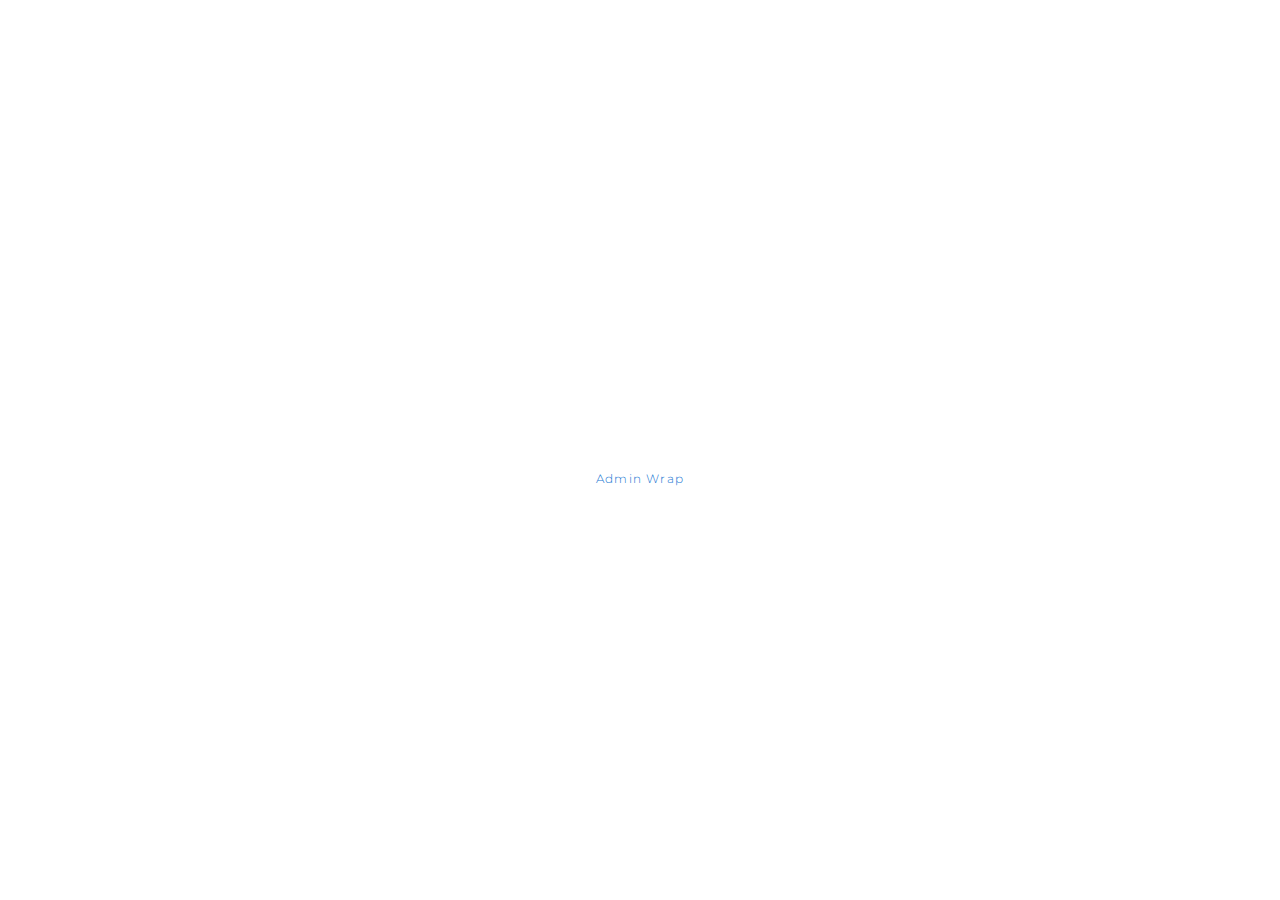
==== 4.Source code front_end/html/pages-profile.html @ 2f3080de "'pushcode'" ====
<!DOCTYPE html>
<html lang="en">

<head>
    <meta charset="utf-8">
    <meta http-equiv="X-UA-Compatible" content="IE=edge">
    
    <meta name="viewport" content="width=device-width, initial-scale=1">
    <meta name="keywords"
        content="wrappixel, admin dashboard, html css dashboard, web dashboard, bootstrap 5 admin, bootstrap 5, css3 dashboard, bootstrap 5 dashboard, AdminWrap lite admin bootstrap 5 dashboard, frontend, responsive bootstrap 5 admin template, AdminWrap lite design, AdminWrap lite dashboard bootstrap 5 dashboard template">
    <meta name="description"
        content="AdminWrap Lite is powerful and clean admin dashboard template, inpired from Bootstrap Framework">
    <meta name="robots" content="noindex,nofollow">
    <title>Quản lý bán hàng Châu Tiến</title>
    <link rel="canonical" href="https://www.wrappixel.com/templates/adminwrap-lite/" />
   
    <link rel="shortcut icon" type="image/x-icon" href="./logo-main.ico" />
    
    <link href="./assets/node_modules/bootstrap/css/bootstrap.min.css" rel="stylesheet">
    
    <link href="./css/style.css" rel="stylesheet">
    
    <link href="./css/colors/default.css" id="theme" rel="stylesheet">
    
</head>

<body class="fix-header card-no-border fix-sidebar">
    
    <div class="preloader">
        <div class="loader">
            <div class="loader__figure"></div>
            <p class="loader__label">Admin Wrap</p>
        </div>
    </div>
    
    <div id="main-wrapper">
       
        <header class="topbar">
            <nav class="navbar top-navbar navbar-expand-md navbar-light">
                
                <div class="navbar-header">
                    <a class="navbar-brand" href="index.html">
                        
                            <img src="./assets/images/logo-main.png" alt="homepage" class="dark-logo" />
                          
                            <img src="./assets/images/logo-light-icon.png" alt="homepage" class="light-logo" />
                        </b>
                      
                        <span>
                            
                            <img src="./assets/images/logo-text.png" alt="homepage" class="dark-logo" />
                            
                            <img src="./assets/images/logo-light-text.png" class="light-logo" alt="homepage" /></span>
                    </a>
                </div>
              
                <div class="navbar-collapse">
                    
                    <ul class="navbar-nav me-auto">
                        <li class="nav-item"> <a class="nav-link nav-toggler hidden-md-up waves-effect waves-dark"
                                href="javascript:void(0)"><i class="fa fa-bars"></i></a> </li>
                     
                        
                    </ul>
                    
                    <ul class="navbar-nav my-lg-0">
                      
                        <li class="nav-item dropdown u-pro">
                            <a class="nav-link dropdown-toggle waves-effect waves-dark profile-pic" href=""
                                data-bs-toggle="dropdown" aria-haspopup="true" aria-expanded="false"><img
                                    src="./assets/images/users/1.jpg" alt="user" class="" /> <span
                                    class="hidden-md-down">Bách hóa Châu Tiến &nbsp;</span> </a>
                            <ul class="dropdown-menu" aria-labelledby="navbarDropdown"></ul>
                        </li>
                    </ul>
                </div>
            </nav>
        </header>
       
        <aside class="left-sidebar">
            
            <div class="scroll-sidebar">
             
                <nav class="sidebar-nav">
                    <ul id="sidebarnav">
                        <li> <a class="waves-effect waves-dark" href="index.html" aria-expanded="false"><i
                                    class="fa fa-smile-o"></i><span class="hide-menu">TRANG CHỦ</span></a>
                        </li>
                        <li> <a class="waves-effect waves-dark" href="pages-profile.html" aria-expanded="false"><i
                                    class="fa fa-user-circle-o"></i><span class="hide-menu">BÁN HÀNG</span></a>
                        </li>
                        <li> <a class="waves-effect waves-dark" href="table-basic.html" aria-expanded="false"><i
                                    class="fa fa-table"></i><span class="hide-menu">THỐNG KÊ</span></a>
                        </li>
                        <li> <a class="waves-effect waves-dark" href="icon-fontawesome.html" aria-expanded="false"><i
                                    class="fa fa-tachometer"></i><span class="hide-menu">NHẬP HÀNG</span></a>
                        </li>
                        
                    </ul>
                    
               
            </div>
           
        </aside>
        
        <div class="page-wrapper">
           
            <div class="container-fluid">
               
                <div class="row page-titles">
                    <div class="col-md-5 align-self-center">
                        <h3 class="text-themecolor">BÁN HÀNG</h3>
                        
                    </div>
                    
            
              
                <table class="table">
                    <thead>
                      <tr>
                    
                        <td class="header-label">MÃ SẢN PHẨM</th>
                        <td class="header-label">TÊN SẢN PHẨM</th>
                        <td class="header-label">SỐ LƯỢNG</th>
                        <td class="header-label">GIÁ TIỀN </th>
                        
                      </tr>
                      <tr>
                      
                        <td><input type="string" required ></td>
                        <td><input type="string"></td>
                        <td><input type="string"></td>
                        <td><input type="string"></td>
  
                      </tr>
                      <tr>
                        <td><input type="string"></td>
                        <td><input type="string"></td>
                        <td><input type="string"></td>
                        <td><input type="string"></td>
                      <tr>
                      
                        <tr>
                            <td><input type="string"></td>
                            <td><input type="string"></td>
                            <td><input type="string"></td>
                            <td><input type="string"></td>
                          <tr>
                      </tr>
                      <tr>
                        <td><input type="string"></td>
                        <td><input type="string"></td>
                        <td><input type="string"></td>
                        <td><input type="string"></td>
                      <tr>
                      <tr>
                        <tr>
                            <td colspan="3">TỔNG TIỀN</td>
 
                            <td><input type="text"></td>
                          </tr>
                   
                  </table>
                  <div class="card-body">
                    <form class="form-horizontal form-material mx-2">
                        <div class="form-group">
                            <label class="col-md-12">TÊN KHÁCH HÀNG</label>
                            <div class="col-md-12">
                                <input type="text" placeholder="Nguyễn Văn A" required
                                    class="form-control form-control-line">
                            </div>
                        </div>
                        <div class="form-group">
                            <label for="example-email" class="col-md-12">SỐ ĐIỆN THOẠI</label>
                            <div class="col-md-12">
                                <input type="text" placeholder="0123456789" required
                                    class="form-control form-control-line" >
                            </div>
                        </div>
                        
                        <div class="form-group">
                            <div class="col-sm-12">
                                <button class="btn btn-success" onclick="printOrder()">In đơn hàng</button>          
                            </div>
                        </div>
                        
                     
                     <button type="button" onclick="reloadPage()">Hủy bỏ</button>                    
                     
                </form>
                </div>
                
            </div>
           
            <footer class="footer"> © 2022 BachHoaChauTien by <a href="https://www.facebook.com/groups/mis3007nct">46K14.10</a> </footer>
            
        </div>
        

        
    </div>
  
    <script src="./assets/node_modules/jquery/jquery.min.js"></script>
    <!-- Bootstrap tether Core JavaScript -->
    <script src="./assets/node_modules/bootstrap/js/bootstrap.bundle.min.js"></script>
    <!-- slimscrollbar scrollbar JavaScript -->
    <script src="./js/perfect-scrollbar.jquery.min.js"></script>
    <!--Wave Effects -->
    <script src="./js/waves.js"></script>
    <!--Menu sidebar -->
    <script src="./js/sidebarmenu.js"></script>
    <!--Custom JavaScript -->
    <script src="./js/custom.min.js"></script>

    <script>
        function printOrder(){
            alert("In đơn hàng thành công")

            
        } 
        function reloadPage(){
            window.location.reload()
           
        } 
    </script>   
</body>

</html>
---- 4.Source code front_end/html/css/style.css ----
@charset "UTF-8";

@import url("https://fonts.googleapis.com/css?family=Montserrat:300,400,500,600,700");

@import '../scss/icons/font-awesome/css/font-awesome.min.css';
@import '../css/spinners.css';
@import '../css/animate.css';
* {
  outline: none;
}

body {
  background: #fff;
  font-family: "Montserrat", sans-serif;
  margin: 0;
  overflow-x: hidden;
  color: #67757c;
  font-weight: 300;
  font-size: 14px;
}

html {
  position: relative;
  min-height: 100%;
  background: #ffffff;
  -webkit-font-smoothing: antialiased;
  -moz-osx-font-smoothing: grayscale;
}

a {
  color: #20aee3;
}

a:hover,
a:focus {
  text-decoration: none;
}

a.link {
  color: #455a64;
}
a.link:hover, a.link:focus {
  color: #20aee3;
}

.img-responsive {
  width: 100%;
  height: auto;
  display: inline-block;
}

.img-rounded {
  border-radius: 4px;
}

html body .mdi:before,
html body .mdi-set {
  line-height: initial;
}


h1,
h2,
h3,
h4,
h5,
h6 {
  color: #455a64;
  font-family: "Montserrat", sans-serif;
  font-weight: 400;
}

h1 {
  line-height: 40px;
  font-size: 36px;
}

h2 {
  line-height: 36px;
  font-size: 24px;
}

h3 {
  line-height: 30px;
  font-size: 21px;
}

h4 {
  line-height: 22px;
  font-size: 18px;
}

h5 {
  line-height: 18px;
  font-size: 16px;
  font-weight: 400;
}

h6 {
  line-height: 16px;
  font-size: 14px;
  font-weight: 400;
}

.display-5 {
  font-size: 3rem;
}

.display-6 {
  font-size: 36px;
}

.box {
  border-radius: 4px;
  padding: 10px;
}

html body .dl {
  display: inline-block;
}
html body .db {
  display: block;
}

.no-wrap td,
.no-wrap th {
  
}

html body blockquote {
  border-left: 5px solid #20aee3;
  border: 1px solid rgba(120, 130, 140, 0.13);
  padding: 15px;
}

.clear {
  clear: both;
}

ol li {
  margin: 5px 0;
}


html body .p-0 {
  padding: 0px;
}
html body .p-10 {
  padding: 10px;
}
html body .p-20 {
  padding: 20px;
}
html body .p-30 {
  padding: 30px;
}
html body .p-l-0 {
  padding-left: 0px;
}
html body .p-l-10 {
  padding-left: 10px;
}
html body .p-l-20 {
  padding-left: 20px;
}
html body .p-r-0 {
  padding-right: 0px;
}
html body .p-r-10 {
  padding-right: 10px;
}
html body .p-r-20 {
  padding-right: 20px;
}
html body .p-r-30 {
  padding-right: 30px;
}
html body .p-r-40 {
  padding-right: 40px;
}
html body .p-t-0 {
  padding-top: 0px;
}
html body .p-t-10 {
  padding-top: 10px;
}
html body .p-t-20 {
  padding-top: 20px;
}
html body .p-t-30 {
  padding-top: 30px;
}
html body .p-b-0 {
  padding-bottom: 0px;
}
html body .p-b-5 {
  padding-bottom: 5px;
}
html body .p-b-10 {
  padding-bottom: 10px;
}
html body .p-b-20 {
  padding-bottom: 20px;
}
html body .p-b-30 {
  padding-bottom: 30px;
}
html body .p-b-40 {
  padding-bottom: 40px;
}

/*******************
Margin
*******************/
html body .m-0 {
  margin: 0px;
}
html body .m-l-5 {
  margin-left: 5px;
}
html body .m-l-10 {
  margin-left: 10px;
}
html body .m-l-15 {
  margin-left: 15px;
}
html body .m-l-20 {
  margin-left: 20px;
}
html body .m-l-30 {
  margin-left: 30px;
}
html body .m-l-40 {
  margin-left: 40px;
}
html body .m-r-5 {
  margin-right: 5px;
}
html body .m-r-10 {
  margin-right: 10px;
}
html body .m-r-15 {
  margin-right: 15px;
}
html body .m-r-20 {
  margin-right: 20px;
}
html body .m-r-30 {
  margin-right: 30px;
}
html body .m-r-40 {
  margin-right: 40px;
}
html body .m-t-0 {
  margin-top: 0px;
}
html body .m-t-5 {
  margin-top: 5px;
}
html body .m-t-10 {
  margin-top: 10px;
}
html body .m-t-15 {
  margin-top: 15px;
}
html body .m-t-20 {
  margin-top: 20px;
}
html body .m-t-30 {
  margin-top: 30px;
}
html body .m-t-40 {
  margin-top: 40px;
}
html body .m-b-0 {
  margin-bottom: 0px;
}
html body .m-b-5 {
  margin-bottom: 5px;
}
html body .m-b-10 {
  margin-bottom: 10px;
}
html body .m-b-15 {
  margin-bottom: 15px;
}
html body .m-b-20 {
  margin-bottom: 20px;
}
html body .m-b-30 {
  margin-bottom: 30px;
}
html body .m-b-40 {
  margin-bottom: 40px;
}


html body .vt {
  vertical-align: top;
}
html body .vm {
  vertical-align: middle;
}
html body .vb {
  vertical-align: bottom;
}


.op-5 {
  opacity: 0.5;
}

.op-3 {
  opacity: 0.3;
}


html body .font-bold {
  font-weight: 700;
}
html body .font-normal {
  font-weight: normal;
}
html body .font-light {
  font-weight: 300;
}
html body .font-medium {
  font-weight: 500;
}
html body .font-16 {
  font-size: 16px;
}
html body .font-12 {
  font-size: 12px;
}
html body .font-14 {
  font-size: 14px;
}
html body .font-10 {
  font-size: 10px;
}
html body .font-18 {
  font-size: 18px;
}
html body .font-20 {
  font-size: 20px;
}


html body .b-0 {
  border: none !important;
}
html body .b-r {
  border-right: 1px solid rgba(120, 130, 140, 0.13);
}
html body .b-l {
  border-left: 1px solid rgba(120, 130, 140, 0.13);
}
html body .b-b {
  border-bottom: 1px solid rgba(120, 130, 140, 0.13);
}
html body .b-t {
  border-top: 1px solid rgba(120, 130, 140, 0.13);
}
html body .b-all {
  border: 1px solid rgba(120, 130, 140, 0.13) !important;
}

/*******************
Thumb size
*******************/
.thumb-sm {
  height: 32px;
  width: 32px;
}

.thumb-md {
  height: 48px;
  width: 48px;
}

.thumb-lg {
  height: 88px;
  width: 88px;
}

.hide {
  display: none;
}

.img-circle {
  border-radius: 100%;
}

.radius {
  border-radius: 4px;
}

/*******************
Text Colors
*******************/
.text-white {
  color: #ffffff !important;
}

.text-danger {
  color: #ff5c6c !important;
}

.text-muted {
  color: #bcc3d3 !important;
}

.text-warning {
  color: #ff9041 !important;
}

.text-success {
  color: #24d2b5 !important;
}

.text-info {
  color: #20aee3 !important;
}

.text-inverse {
  color: #2f3d4a !important;
}

html body .text-blue {
  color: #02bec9;
}
html body .text-purple {
  color: #7460ee;
}
html body .text-primary {
  color: #6772e5 !important;
}
html body .text-megna {
  color: #56c0d8;
}
html body .text-dark {
  color: #67757c;
}
html body .text-themecolor {
  color: #20aee3;
}

/*******************
Background Colors
*******************/
.bg-primary {
  background-color: #6772e5 !important;
}

.bg-success {
  background-color: #24d2b5 !important;
}

.bg-info {
  background-color: #20aee3 !important;
}

.bg-warning {
  background-color: #ff9041 !important;
}

.bg-danger {
  background-color: #ff5c6c !important;
}

html body .bg-megna {
  background-color: #56c0d8;
}
html body .bg-theme {
  background-color: #20aee3;
}
html body .bg-inverse {
  background-color: #2f3d4a;
}
html body .bg-purple {
  background-color: #7460ee;
}
html body .bg-light-part {
  background-color: rgba(0, 0, 0, 0.02);
}
html body .bg-light-primary {
  background-color: #f1effd;
}
html body .bg-light-success {
  background-color: #e8fdeb;
}
html body .bg-light-info {
  background-color: #cfecfe;
}
html body .bg-light-extra {
  background-color: #ebf3f5;
}
html body .bg-light-warning {
  background-color: #fff8ec;
}
html body .bg-light-danger {
  background-color: #f9e7eb;
}
html body .bg-light-inverse {
  background-color: #f6f6f6;
}
html body .bg-light {
  background-color: #e9edf2;
}
html body .bg-white {
  background-color: #ffffff;
}

/*******************
Rounds
*******************/
.round {
  line-height: 48px;
  color: #ffffff;
  width: 50px;
  height: 50px;
  display: inline-block;
  font-weight: 400;
  text-align: center;
  border-radius: 100%;
  background: #20aee3;
}
.round img {
  border-radius: 100%;
}

.round-lg {
  line-height: 65px;
  width: 60px;
  height: 60px;
  font-size: 30px;
}

.round.round-info {
  background: #20aee3;
}

.round.round-warning {
  background: #ff9041;
}

.round.round-danger {
  background: #ff5c6c;
}

.round.round-success {
  background: #24d2b5;
}

.round.round-primary {
  background: #6772e5;
}

/*******************
Labels
*******************/
.label {
  padding: 3px 10px;
  line-height: 13px;
  color: #ffffff;
  font-weight: 400;
  border-radius: 4px;
  font-size: 75%;
}

.label-rounded {
  border-radius: 60px;
}

.label-custom {
  background-color: #56c0d8;
}

.label-success {
  background-color: #24d2b5;
}

.label-info {
  background-color: #20aee3;
}

.label-warning {
  background-color: #ff9041;
}

.label-danger {
  background-color: #ff5c6c;
}

.label-megna {
  background-color: #56c0d8;
}

.label-primary {
  background-color: #6772e5;
}

.label-purple {
  background-color: #7460ee;
}

.label-red {
  background-color: #fb3a3a;
}

.label-inverse {
  background-color: #2f3d4a;
}

.label-default {
  background-color: #e9edf2;
}

.label-white {
  background-color: #ffffff;
}

.label-light-success {
  background-color: #e8fdeb;
  color: #24d2b5;
}

.label-light-info {
  background-color: #cfecfe;
  color: #20aee3;
}

.label-light-warning {
  background-color: #fff8ec;
  color: #ff9041;
}

.label-light-danger {
  background-color: #f9e7eb;
  color: #ff5c6c;
}

.label-light-megna {
  background-color: #e0f2f4;
  color: #56c0d8;
}

.label-light-primary {
  background-color: #f1effd;
  color: #6772e5;
}

.label-light-inverse {
  background-color: #f6f6f6;
  color: #2f3d4a;
}

/*******************
 Badge
******************/
.badge {
  font-weight: 400;
}

.badge-xs {
  font-size: 9px;
}

.badge-xs,
.badge-sm {
  transform: translate(0, -2px);
}

.badge-success {
  background-color: #24d2b5;
}

.badge-info {
  background-color: #20aee3;
}

.badge-primary {
  background-color: #6772e5;
}

.badge-warning {
  background-color: #ff9041;
  color: #ffffff;
}

.badge-danger {
  background-color: #ff5c6c;
}

.badge-purple {
  background-color: #7460ee;
}

.badge-red {
  background-color: #fb3a3a;
}

.badge-inverse {
  background-color: #2f3d4a;
}

/*******************
List-style-none
******************/
ul.list-style-none {
  margin: 0px;
  padding: 0px;
}
ul.list-style-none li {
  list-style: none;
}
ul.list-style-none li a {
  color: #67757c;
  padding: 8px 0px;
  display: block;
  text-decoration: none;
}
ul.list-style-none li a:hover {
  color: #20aee3;
}

/*******************
dropdown-item
******************/
.dropdown-item {
  padding: 8px 1rem;
  color: #67757c;
}

/*******************
Layouts
******************/
.card-no-border .card {
  border: 0px;
  border-radius: 0px;
  box-shadow: none;
}

.card-no-border .shadow-none {
  box-shadow: none;
}

.card-outline-danger,
.card-outline-info,
.card-outline-warning,
.card-outline-success,
.card-outline-primary {
  background: #ffffff;
}

.card-fullscreen {
  position: fixed;
  top: 0px;
  left: 0px;
  width: 100%;
  height: 100%;
  z-index: 9999;
  overflow: auto;
}

/*******************/
/*single column*/
/*******************/
.single-column .left-sidebar {
  display: none;
}
.single-column .page-wrapper {
  margin-left: 0px;
}

.fix-width {
  width: 100%;
  max-width: 1170px;
  margin: 0 auto;
}

.card-body {
  padding: 1.25rem;
 
}

.card-title {
  margin-bottom: 0.75rem;
}

a {
  text-decoration: none;
}

.form-group {
  margin-bottom: 1rem;
}

label {
  display: inline-block;
  margin-bottom: 0.5rem;
}

.table td, .table th {
  padding: 0.75rem;
}

.card-subtitle {
  margin-top: -0.375rem;
}

.table > :not(:last-child) > :last-child > * {
  border-bottom-color: #e9ecef;
}

small {
  font-size: 80%;
  font-weight: 400;
}

.error-box .error-body .error-title {
  font-size: 210px !important;
  font-weight: 900 !important;
  line-height: 210px !important;
}

.form-control, .form-select {
  height: calc(1.5em + 0.75rem + 2px);
}

textarea.form-control {
  height: auto;
}

select.form-control.form-control-line {
  -webkit-appearance: auto;
  -moz-appearance: auto;
}

.dropdown-menu:empty {
  display: none;
}

/*
Template Name: Admin Pro Admin
Author: Wrappixel
Email: niravjoshi87@gmail.com
File: scss
*/
/*******************
Main sidebar
******************/
.left-sidebar {
  position: absolute;
  width: 260px;
  height: 100%;
  top: 0px;
  z-index: 20;
  padding-top: 70px;
  background: #fff;
  border-right: 1px solid rgba(120, 130, 140, 0.13);
}

.fix-sidebar .left-sidebar {
  position: fixed;
}

/*******************
use profile section
******************/
.sidebar-nav .user-profile > a img {
  width: 30px;
  border-radius: 100%;
  margin-right: 10px;
}
.sidebar-nav .user-profile > ul {
  padding-left: 40px;
}

/*******************
sidebar navigation
******************/
.scroll-sidebar {
  height: 100%;
}
.scroll-sidebar.ps .ps__scrollbar-y-rail {
  left: 2px;
  right: auto;
  background: none;
  width: 6px;
  /* If using `left`, there shouldn't be a `right`. */
}

.collapse.in {
  display: block;
}

.sidebar-nav {
  background: #fff;
  padding: 15px 0 0 0px;
}
.sidebar-nav ul {
  margin: 0px;
  padding: 0px;
}
.sidebar-nav ul li {
  list-style: none;
}
.sidebar-nav ul li a {
  color: #8d97ad;
  padding: 10px 35px 10px 15px;
  display: block;
  font-size: 15px;
  font-weight: 400;
}
.sidebar-nav ul li a.active, .sidebar-nav ul li a:hover {
  color: #20aee3;
}
.sidebar-nav ul li a.active i, .sidebar-nav ul li a:hover i {
  color: #20aee3;
}
.sidebar-nav ul li a.active {
  font-weight: 500;
  color: #263238;
}
.sidebar-nav ul li ul {
  padding-left: 40px;
}
.sidebar-nav ul li ul li a {
  padding: 7px 35px 7px 15px;
}
.sidebar-nav ul li ul ul {
  padding-left: 15px;
}
.sidebar-nav ul li.nav-small-cap {
  font-size: 12px;
  margin-bottom: 0px;
  padding: 30px 14px 14px 0px;
  color: #bcc3d3;
  font-weight: 500;
}
.sidebar-nav ul li.nav-devider {
  height: 1px;
  background: rgba(120, 130, 140, 0.13);
  display: block;
  margin: 15px 0;
}
.sidebar-nav > ul > li > a {
  border-left: 3px solid transparent;
}
.sidebar-nav > ul > li > a i {
  width: 38px;
  font-size: 24px;
  display: inline-block;
  vertical-align: middle;
  color: #787f91;
}
.sidebar-nav > ul > li > a .label {
  float: right;
  margin-top: 2px;
}
.sidebar-nav > ul > li > a.active {
  font-weight: 400;
  color: #26c6da;
  border-left: 3px solid #20aee3;
}
.sidebar-nav > ul > li {
  margin-bottom: 8px;
  margin-top: 8px;
}
.sidebar-nav > ul > li.active > a {
  color: #20aee3;
  font-weight: 500;
}
.sidebar-nav > ul > li.active > a i {
  color: #20aee3;
}
.sidebar-nav .waves-effect {
  transition: none;
  -webkit-transition: none;
  -o-transition: none;
}

/****************
When click on sidebar toggler and also for tablet
*****************/
@media (min-width: 768px) {
  .mini-sidebar .sidebar-nav #sidebarnav li {
    position: relative;
  }

  .mini-sidebar .sidebar-nav #sidebarnav > li > ul {
    position: absolute;
    left: 70px;
    top: 46px;
    width: 220px;
    padding-bottom: 10px;
    z-index: 1001;
    background: #edf0f5;
    display: none;
    padding-left: 1px;
  }

  .mini-sidebar .user-profile .profile-img {
    width: 45px;
  }
  .mini-sidebar .user-profile .profile-img .setpos {
    top: -35px;
  }

  .mini-sidebar.fix-sidebar .left-sidebar {
    position: fixed;
  }

  .mini-sidebar .sidebar-nav #sidebarnav > li:hover > ul {
    height: auto !important;
    overflow: auto;
  }

  .mini-sidebar .sidebar-nav #sidebarnav > li:hover > ul,
.mini-sidebar .sidebar-nav #sidebarnav > li:hover > ul.collapse {
    display: block;
  }

  .mini-sidebar .sidebar-nav #sidebarnav > li > a.has-arrow:after {
    display: none;
  }

  .mini-sidebar .left-sidebar {
    width: 70px;
  }
  .mini-sidebar .sidebar-nav #sidebarnav .user-profile > a {
    padding: 12px 20px;
  }
  .mini-sidebar .scroll-sidebar {
    padding-bottom: 0px;
    position: absolute;
  }
  .mini-sidebar .hide-menu,
.mini-sidebar .nav-small-cap,
.mini-sidebar .sidebar-footer,
.mini-sidebar .user-profile .profile-text,
.mini-sidebar > .label {
    display: none;
  }
  .mini-sidebar .nav-devider {
    width: 70px;
  }
  .mini-sidebar .sidebar-nav {
    background: transparent;
  }
  .mini-sidebar .sidebar-nav #sidebarnav > li > a {
    padding: 12px 20px;
    width: 70px;
  }
  .mini-sidebar .sidebar-nav #sidebarnav > li:hover > a {
    width: 290px;
    background: #edf0f5;
  }
  .mini-sidebar .sidebar-nav #sidebarnav > li:hover > a .hide-menu {
    display: inline;
  }
  .mini-sidebar .sidebar-nav #sidebarnav > li:hover > a .label {
    display: none;
  }
}
@media (max-width: 767px) {
  .mini-sidebar .left-sidebar {
    position: fixed;
  }
  .mini-sidebar .left-sidebar,
.mini-sidebar .sidebar-footer {
    left: -260px;
  }
  .mini-sidebar.show-sidebar .left-sidebar,
.mini-sidebar.show-sidebar .sidebar-footer {
    left: 0px;
  }
}
/*
Template Name: Admin pro Admin
Author: Wrappixel
Email: niravjoshi87@gmail.com
File: scss
*/
/*
Template Name: Admin Pro Admin
Author: Wrappixel
Email: niravjoshi87@gmail.com
File: scss
*/
/*Theme Colors*/
/*bootstrap Color*/
/*Light colors*/
/*Normal Color*/
/*Extra Variable*/
/*============================================================== 
 For all pages 
 ============================================================== */
#main-wrapper {
  width: 100%;
  overflow: hidden;
}

.boxed #main-wrapper {
  width: 100%;
  max-width: 1300px;
  margin: 0 auto;
  box-shadow: 0 0 60px rgba(0, 0, 0, 0.1);
}
.boxed #main-wrapper .sidebar-footer {
  position: absolute;
}
.boxed #main-wrapper .topbar {
  max-width: 1300px;
}
.boxed #main-wrapper .footer {
  display: none;
}

.page-wrapper {
  background: #f6f9fa;
  padding-bottom: 60px;
  position: relative;
}

.container-fluid {
  padding: 25px 25px;
}

.card {
  margin-bottom: 30px;
}
.card .card-subtitle {
  font-weight: 300;
  margin-bottom: 15px;
  color: #bcc3d3;
}
.card .card-title {
  position: relative;
  font-weight: 500;
}

/*******************
 Topbar
*******************/
.fix-header .topbar {
  position: fixed;
  width: 100%;
}
.fix-header .page-wrapper {
  padding-top: 70px;
}
.fix-header .right-side-panel {
  top: 70px;
  height: calc(100% - 70px);
}

.topbar {
  position: relative;
  z-index: 50;
}
.topbar .navbar-collapse {
  padding: 0px;
  border-bottom: 1px solid rgba(120, 130, 140, 0.13);
}
.topbar .top-navbar {
  min-height: 70px;
  padding: 0px;
}
.topbar .top-navbar .dropdown-toggle::after {
  display: none;
}
.topbar .top-navbar .navbar-header {
  line-height: 72px;
  padding-left: 10px;
  border-right: 1px solid rgba(120, 130, 140, 0.13);
}
.topbar .top-navbar .navbar-header .navbar-brand {
  margin-right: 0px;
  padding-bottom: 0px;
  padding-top: 0px;
}
.topbar .top-navbar .navbar-header .navbar-brand .light-logo {
  display: none;
}
.topbar .top-navbar .navbar-header .navbar-brand b {
  line-height: 70px;
  display: inline-block;
}
.topbar .top-navbar .navbar-nav > .nav-item > .nav-link {
  padding-left: 15px;
  padding-right: 15px;
  font-size: 20px;
  line-height: 54px;
}
.topbar .top-navbar .navbar-nav > .nav-item > span {
  line-height: 65px;
  font-size: 24px;
  font-weight: 500;
  color: #ffffff;
  padding: 0 10px;
}
.topbar .top-navbar .navbar-nav > .nav-item.show {
  background: rgba(0, 0, 0, 0.05);
}
.topbar .u-pro {
  margin-left: 10px;
}
.topbar .profile-pic {
  white-space: nowrap;
  padding-left: 15px;
  border-left: 1px solid rgba(120, 130, 140, 0.13);
}
.topbar .profile-pic img {
  width: 30px;
  border-radius: 100%;
}
.topbar .profile-pic span {
  font-size: 14px;
  white-space: nowrap;
}
.topbar .dropdown-menu {
  box-shadow: 0 3px 12px rgba(0, 0, 0, 0.05);
  -webkit-box-shadow: 0 3px 12px rgba(0, 0, 0, 0.05);
  -moz-box-shadow: 0 3px 12px rgba(0, 0, 0, 0.05);
  border-color: rgba(120, 130, 140, 0.13);
}
.topbar .dropdown-menu .dropdown-item {
  padding: 7px 1.5rem;
}
.topbar ul.dropdown-user {
  padding: 0px;
  min-width: 270px;
}
.topbar ul.dropdown-user li {
  list-style: none;
  padding: 0px;
  margin: 0px;
}
.topbar ul.dropdown-user li.divider {
  height: 1px;
  margin: 9px 0;
  overflow: hidden;
  background-color: rgba(120, 130, 140, 0.13);
}
.topbar ul.dropdown-user li .dw-user-box {
  padding: 10px 15px;
}
.topbar ul.dropdown-user li .dw-user-box .u-img {
  width: 70px;
  display: inline-block;
  vertical-align: top;
}
.topbar ul.dropdown-user li .dw-user-box .u-img img {
  width: 100%;
  border-radius: 5px;
}
.topbar ul.dropdown-user li .dw-user-box .u-text {
  display: inline-block;
  padding-left: 10px;
}
.topbar ul.dropdown-user li .dw-user-box .u-text h4 {
  margin: 0px;
  font-size: 15px;
}
.topbar ul.dropdown-user li .dw-user-box .u-text p {
  margin-bottom: 2px;
  font-size: 12px;
}
.topbar ul.dropdown-user li .dw-user-box .u-text .btn {
  color: #ffffff;
  padding: 5px 10px;
  display: inline-block;
}
.topbar ul.dropdown-user li .dw-user-box .u-text .btn:hover {
  background: #e6294b;
}
.topbar ul.dropdown-user li a {
  padding: 9px 15px;
  display: block;
  color: #67757c;
}
.topbar ul.dropdown-user li a:hover {
  background: #e9edf2;
  color: #20aee3;
  text-decoration: none;
}

.search-box .app-search {
  position: absolute;
  margin: 0px;
  display: block;
  z-index: 110;
  width: 100%;
  top: -1px;
  box-shadow: 2px 0px 10px rgba(0, 0, 0, 0.2);
  display: none;
  left: 0px;
}
.search-box .app-search input {
  width: 100.5%;
  padding: 35px;
  border-radius: 0px;
  font-size: 17px;
  transition: 0.5s ease-in;
}
.search-box .app-search input:focus {
  border-color: #ffffff;
}
.search-box .app-search .srh-btn {
  position: absolute;
  top: 23px;
  cursor: pointer;
  background: #ffffff;
  width: 15px;
  height: 15px;
  right: 20px;
  font-size: 14px;
}

.mini-sidebar .top-navbar .navbar-header {
  width: 70px;
  text-align: center;
  flex-shrink: 0;
  padding-left: 0px;
}

.logo-center .top-navbar .navbar-header {
  position: absolute;
  left: 0;
  right: 0;
  margin: 0 auto;
}

/*******************
Notify
*******************/
.notify {
  position: relative;
  top: -28px;
  right: -7px;
}
.notify .heartbit {
  position: absolute;
  top: -20px;
  right: -4px;
  height: 25px;
  width: 25px;
  z-index: 10;
  border: 5px solid #ff5c6c;
  border-radius: 70px;
  -moz-animation: heartbit 1s ease-out;
  -moz-animation-iteration-count: infinite;
  -o-animation: heartbit 1s ease-out;
  -o-animation-iteration-count: infinite;
  -webkit-animation: heartbit 1s ease-out;
  animation-iteration-count: infinite;
}
.notify .point {
  width: 6px;
  height: 6px;
  border-radius: 30px;
  background-color: #ff5c6c;
  position: absolute;
  right: 6px;
  top: -10px;
}
/*******************
 Horizontal-navabar
*******************/
.hdr-nav-bar .navbar {
  background: #ffffff;
  border-top: 1px solid rgba(120, 130, 140, 0.13);
  padding: 0 15px;
}
.hdr-nav-bar .navbar .navbar-nav > li {
  padding: 0 10px;
}
.hdr-nav-bar .navbar .navbar-nav > li > a {
  padding: 25px 5px;
  transition: 0.2s ease-in;
  border-bottom: 2px solid transparent;
}
.hdr-nav-bar .navbar .navbar-nav > li.active > a, .hdr-nav-bar .navbar .navbar-nav > li:hover > a,
.hdr-nav-bar .navbar .navbar-nav > li > a:focus {
  border-color: #20aee3;
}
.hdr-nav-bar .navbar .navbar-nav .dropdown-toggle:after {
  display: none;
}
.hdr-nav-bar .navbar .navbar-brand {
  padding: 20px 5px;
}
.hdr-nav-bar .navbar .navbar-toggler {
  border: 0px;
  cursor: pointer;
}
.hdr-nav-bar .navbar .custom-select {
  border-radius: 60px;
  font-size: 14px;
  padding: 0.375rem 40px 0.375rem 18px;
}
.hdr-nav-bar .navbar .call-to-act {
  padding: 15px 0;
}

/*******************
 Breadcrumb and page title
*******************/
.page-titles {
  background: #f6f9fa;
  margin-bottom: 20px;
  padding: 0px;
}
.page-titles h3 {
  margin-bottom: 0px;
  margin-top: 0px;
}
.page-titles .breadcrumb {
  padding: 0px;
  margin-bottom: 0px;
  background: transparent;
  font-size: 12px;
}
.page-titles .breadcrumb li {
  margin-top: 5px;
  margin-bottom: 5px;
}
.page-titles .breadcrumb li a {
  color: #67757c;
}
.page-titles .breadcrumb .breadcrumb-item + .breadcrumb-item::before {
  content: "";
  font-family: FontAwesome;
  color: #a6b7bf;
  font-size: 11px;
}
.page-titles .breadcrumb .breadcrumb-item.active {
  color: #263238;
  font-weight: 500;
}

.p-relative {
  position: relative;
}

.lstick {
  width: 2px;
  background: #20aee3;
  height: 30px;
  margin-left: -20px;
  margin-right: 18px;
  display: inline-block;
  vertical-align: middle;
}

/*******************
 Right side toggle
*******************/
@keyframes rotate {
  from {
    transform: rotate(0deg);
  }
  to {
    transform: rotate(360deg);
  }
}
.right-side-toggle {
  position: relative;
}

.right-side-toggle i {
  -webkit-transition-property: -webkit-transform;
  -webkit-transition-duration: 1s;
  -moz-transition-property: -moz-transform;
  -moz-transition-duration: 1s;
  transition-property: transform;
  transition-duration: 1s;
  -webkit-animation-name: rotate;
  -webkit-animation-duration: 2s;
  -webkit-animation-iteration-count: infinite;
  -webkit-animation-timing-function: linear;
  -moz-animation-name: rotate;
  -moz-animation-duration: 2s;
  -moz-animation-iteration-count: infinite;
  -moz-animation-timing-function: linear;
  animation-name: rotate;
  animation-duration: 2s;
  animation-iteration-count: infinite;
  animation-timing-function: linear;
  position: absolute;
  top: 18px;
  left: 18px;
}

.right-sidebar {
  position: fixed;
  right: -240px;
  width: 240px;
  display: none;
  z-index: 1100;
  background: #ffffff;
  top: 0px;
  padding-bottom: 20px;
  height: 100%;
  box-shadow: 5px 1px 40px rgba(0, 0, 0, 0.1);
  transition: all 0.3s ease;
}
.right-sidebar .rpanel-title {
  display: block;
  padding: 24px 20px;
  color: #ffffff;
  text-transform: uppercase;
  font-size: 15px;
  background: #20aee3;
}
.right-sidebar .rpanel-title span {
  float: right;
  cursor: pointer;
  font-size: 11px;
}
.right-sidebar .rpanel-title span:hover {
  color: #ffffff;
}
.right-sidebar .r-panel-body {
  padding: 20px;
}
.right-sidebar .r-panel-body ul {
  margin: 0px;
  padding: 0px;
}
.right-sidebar .r-panel-body ul li {
  list-style: none;
  padding: 5px 0;
}

.shw-rside {
  right: 0px;
  width: 240px;
  display: block;
}

.chatonline img {
  margin-right: 10px;
  float: left;
  width: 30px;
}
.chatonline li a {
  padding: 13px 0;
  float: left;
  width: 100%;
}
.chatonline li a span {
  color: #67757c;
}
.chatonline li a span small {
  display: block;
  font-size: 10px;
}

/*******************
 Right side toggle
*******************/
ul#themecolors {
  display: block;
}
ul#themecolors li {
  display: inline-block;
}
ul#themecolors li:first-child {
  display: block;
}
ul#themecolors li a {
  width: 50px;
  height: 50px;
  display: inline-block;
  margin: 5px;
  color: transparent;
  position: relative;
}
ul#themecolors li a.working:before {
  content: "";
  font-family: "FontAwesome";
  font-size: 18px;
  line-height: 50px;
  width: 50px;
  height: 50px;
  position: absolute;
  top: 0;
  left: 0;
  color: #ffffff;
  text-align: center;
}

.default-theme {
  background: #bcc3d3;
}

.green-theme {
  background: #24d2b5;
}

.yellow-theme {
  background: #ff9041;
}

.red-theme {
  background: #ff5c6c;
}

.blue-theme {
  background: #20aee3;
}

.purple-theme {
  background: #7460ee;
}

.megna-theme {
  background: #56c0d8;
}

.default-dark-theme {
  background: #263238;
  /* Old browsers */
  /* FF3.6-15 */
  /* Chrome10-25,Safari5.1-6 */
  background: linear-gradient(to right, #263238 0%, #263238 23%, #bcc3d3 23%, #bcc3d3 99%);
}

.green-dark-theme {
  background: #263238;
  /* Old browsers */
  /* FF3.6-15 */
  /* Chrome10-25,Safari5.1-6 */
  background: linear-gradient(to right, #263238 0%, #263238 23%, #24d2b5 23%, #24d2b5 99%);
}

.yellow-dark-theme {
  background: #263238;
  /* Old browsers */
  /* FF3.6-15 */
  /* Chrome10-25,Safari5.1-6 */
  background: linear-gradient(to right, #263238 0%, #263238 23%, #ff5c6c 23%, #ff5c6c 99%);
}

.blue-dark-theme {
  background: #263238;
  /* Old browsers */
  /* FF3.6-15 */
  /* Chrome10-25,Safari5.1-6 */
  background: linear-gradient(to right, #263238 0%, #263238 23%, #20aee3 23%, #20aee3 99%);
}

.purple-dark-theme {
  background: #263238;
  /* Old browsers */
  /* FF3.6-15 */
  /* Chrome10-25,Safari5.1-6 */
  background: linear-gradient(to right, #263238 0%, #263238 23%, #7460ee 23%, #7460ee 99%);
}

.megna-dark-theme {
  background: #263238;
  /* Old browsers */
  /* FF3.6-15 */
  /* Chrome10-25,Safari5.1-6 */
  background: linear-gradient(to right, #263238 0%, #263238 23%, #56c0d8 23%, #56c0d8 99%);
}

.red-dark-theme {
  background: #263238;
  /* Old browsers */
  /* FF3.6-15 */
  /* Chrome10-25,Safari5.1-6 */
  background: linear-gradient(to right, #263238 0%, #263238 23%, #ff5c6c 23%, #ff5c6c 99%);
}

/*******************
 Footer
*******************/
.footer {
  bottom: 0;
  color: #67757c;
  left: 0px;
  padding: 17px 15px;
  position: absolute;
  right: 0;
  border-top: 1px solid rgba(120, 130, 140, 0.13);
  background: #ffffff;
}

/*******************
 scrollbar
*******************/
.slimScrollBar {
  z-index: 10 !important;
}

/*******************
Megamenu
******************/
.mega-dropdown {
  position: static;
  width: 100%;
}
.mega-dropdown .dropdown-menu {
  width: 100%;
  padding: 30px;
  margin-top: 0px;
}
.mega-dropdown ul {
  padding: 0px;
}
.mega-dropdown ul li {
  list-style: none;
}
.mega-dropdown .carousel-item .container {
  padding: 0px;
}
.mega-dropdown .nav-accordion .card {
  margin-bottom: 1px;
}
.mega-dropdown .nav-accordion .card-header {
  background: #ffffff;
}
.mega-dropdown .nav-accordion .card-header h5 {
  margin: 0px;
}
.mega-dropdown .nav-accordion .card-header h5 a {
  text-decoration: none;
  color: #67757c;
}

/*******************
Wave Effects
*******************/
.waves-effect {
  position: relative;
  cursor: pointer;
  display: inline-block;
  overflow: hidden;
  -webkit-user-select: none;
  user-select: none;
  -webkit-tap-highlight-color: transparent;
  vertical-align: middle;
  z-index: 1;
  will-change: opacity, transform;
  transition: all 0.1s ease-out;
}
.waves-effect .waves-ripple {
  position: absolute;
  border-radius: 50%;
  width: 20px;
  height: 20px;
  margin-top: -10px;
  margin-left: -10px;
  opacity: 0;
  background: rgba(0, 0, 0, 0.2);
  transition: all 0.7s ease-out;
  transition-property: transform, opacity;
  transform: scale(0);
  pointer-events: none;
}

.waves-effect.waves-light .waves-ripple {
  background-color: rgba(255, 255, 255, 0.45);
}

.waves-effect.waves-red .waves-ripple {
  background-color: rgba(244, 67, 54, 0.7);
}

.waves-effect.waves-yellow .waves-ripple {
  background-color: rgba(255, 235, 59, 0.7);
}

.waves-effect.waves-orange .waves-ripple {
  background-color: rgba(255, 152, 0, 0.7);
}

.waves-effect.waves-purple .waves-ripple {
  background-color: rgba(156, 39, 176, 0.7);
}

.waves-effect.waves-green .waves-ripple {
  background-color: rgba(76, 175, 80, 0.7);
}

.waves-effect.waves-teal .waves-ripple {
  background-color: rgba(0, 150, 136, 0.7);
}

html body .waves-notransition {
  transition: none;
}

.waves-circle {
  transform: translateZ(0);
  text-align: center;
  width: 2.5em;
  height: 2.5em;
  line-height: 2.5em;
  border-radius: 50%;
  -webkit-mask-image: none;
}

.waves-input-wrapper {
  border-radius: 0.2em;
  vertical-align: bottom;
}
.waves-input-wrapper .waves-button-input {
  position: relative;
  top: 0;
  left: 0;
  z-index: 1;
}

.waves-block {
  display: block;
}

/*******************
List inline
*******************/
ul.list-inline li {
  display: inline-block;
  padding: 0 8px;
}

/*******************
Table td vertical middle
*******************/
.vm.table td,
.vm.table th {
  vertical-align: middle;
}

.no-th-brd.table th {
  border: 0px;
}

.table.no-border tbody td {
  border: 1px;
}

/*******************
Other comon js for all pages
*******************/
.calendar-events {
  padding: 8px 10px;
  border: 1px solid #ffffff;
  cursor: move;
}
.calendar-events:hover {
  border: 1px dashed rgba(120, 130, 140, 0.13);
}
.calendar-events i {
  margin-right: 8px;
}

.table-responsive {
  display: block;
  width: 100%;
  overflow-x: auto;
  -ms-overflow-style: -ms-autohiding-scrollbar;
}

.single-column .left-sidebar {
  display: none;
}
.single-column .page-wrapper {
  margin-left: 0px !important;
}

.profile-tab li a.nav-link,
.customtab li a.nav-link {
  border: 0px;
  padding: 15px 20px;
  color: #67757c;
}
.profile-tab li a.nav-link.active,
.customtab li a.nav-link.active {
  border-bottom: 2px solid #20aee3;
  color: #20aee3;
}
.profile-tab li a.nav-link:hover,
.customtab li a.nav-link:hover {
  color: #20aee3;
}

html body .jqstooltip,
html body .flotTip {
  width: auto !important;
  height: auto !important;
  background: #263238;
  color: #ffffff;
  padding: 5px 10px;
}

body .jqstooltip {
  border-color: transparent;
  border-radius: 60px;
}

/*******************
Notification page Jquery toaster
******************/
.jq-icon-info {
  background-color: #20aee3;
  color: #ffffff;
}

.jq-icon-success {
  background-color: #24d2b5;
  color: #ffffff;
}

.jq-icon-error {
  background-color: #ff5c6c;
  color: #ffffff;
}

.jq-icon-warning {
  background-color: #ff9041;
  color: #ffffff;
}

/*******************
c3 chart global
******************/
.c3 text {
  fill-opacity: 0.5;
}

.no-shrink {
  flex-shrink: 0;
}

.up-img {
  background-size: cover;
  background-position: center center;
  min-height: 340px;
}

/*
Template Name: Admin pro Admin
Author: Wrappixel
Email: niravjoshi87@gmail.com
File: scss
*/
/*
Template Name: Admin Pro Admin
Author: Wrappixel
Email: niravjoshi87@gmail.com
File: scss
*/
/*Theme Colors*/
/*bootstrap Color*/
/*Light colors*/
/*Normal Color*/
/*Extra Variable*/
/*******************
Pagination
*******************/
.pagination > li:first-child > a,
.pagination > li:first-child > span {
  border-bottom-left-radius: 4px;
  border-top-left-radius: 4px;
}

.pagination > li:last-child > a,
.pagination > li:last-child > span {
  border-bottom-right-radius: 4px;
  border-top-right-radius: 4px;
}

.pagination > li > a,
.pagination > li > span {
  color: #263238;
}

.pagination > li > a:hover,
.pagination > li > span:hover,
.pagination > li > a:focus,
.pagination > li > span:focus {
  background-color: #e9edf2;
}

.pagination-split li {
  margin-left: 5px;
  display: inline-block;
  float: left;
}

.pagination-split li:first-child {
  margin-left: 0;
}

.pagination-split li a {
  border-radius: 4px;
}

.pagination > .active > a,
.pagination > .active > span,
.pagination > .active > a:hover,
.pagination > .active > span:hover,
.pagination > .active > a:focus,
.pagination > .active > span:focus {
  background-color: #20aee3;
  border-color: #20aee3;
}

.pager li > a,
.pager li > span {
  border-radius: 4px;
  color: #263238;
}

/*******************
Pagination
******************/
.pagination-circle li.active a {
  background: #24d2b5;
}
.pagination-circle li a {
  width: 40px;
  height: 40px;
  background: #e9edf2;
  border: 0px;
  text-align: center;
  border-radius: 100%;
}
.pagination-circle li a:first-child, .pagination-circle li a:last-child {
  border-radius: 100%;
}
.pagination-circle li a:hover {
  background: #24d2b5;
  color: #ffffff;
}
.pagination-circle li.disabled a {
  background: #e9edf2;
  color: rgba(120, 130, 140, 0.13);
}

/*
Template Name: Admin pro Admin
Author: Wrappixel
Email: niravjoshi87@gmail.com
File: scss
*/
/*
Template Name: Admin Pro Admin
Author: Wrappixel
Email: niravjoshi87@gmail.com
File: scss
*/
/*Theme Colors*/
/*bootstrap Color*/
/*Light colors*/
/*Normal Color*/
/*Extra Variable*/
/*******************
Buttons
******************/
.btn {
  padding: 7px 12px;
  cursor: pointer;
}
.btn:hover {
  opacity: 0.8;
}
.btn:focus {
  box-shadow: none;
}

.btn-group label {
  color: #ffffff !important;
  margin-bottom: 0px;
}
.btn-group label.btn-secondary {
  color: #67757c !important;
}

.btn-lg {
  padding: 0.75rem 1.5rem;
  font-size: 1.25rem;
}

.btn-md {
  padding: 12px 55px;
  font-size: 16px;
}

.btn-circle {
  border-radius: 100%;
  width: 40px;
  height: 40px;
  padding: 10px;
}

.btn-circle.btn-sm {
  width: 35px;
  height: 35px;
  padding: 8px 10px;
  font-size: 14px;
}

.btn-circle.btn-lg {
  width: 50px;
  height: 50px;
  padding: 14px 15px;
  font-size: 18px;
  line-height: 23px;
}

.btn-circle.btn-xl {
  width: 70px;
  height: 70px;
  padding: 14px 15px;
  font-size: 24px;
}

.btn-sm {
  padding: 0.25rem 0.5rem;
  font-size: 12px;
}

.btn-xs {
  padding: 0.25rem 0.5rem;
  font-size: 10px;
}

.button-list button,
.button-list a {
  margin: 5px 12px 5px 0;
}

.btn-outline {
  color: inherit;
  background-color: transparent;
  transition: all 0.5s;
}

.btn-rounded {
  border-radius: 60px;
  padding: 7px 18px;
}
.btn-rounded.btn-lg {
  padding: 0.75rem 1.5rem;
}
.btn-rounded.btn-sm {
  padding: 0.25rem 0.5rem;
  font-size: 12px;
}
.btn-rounded.btn-xs {
  padding: 0.25rem 0.5rem;
  font-size: 10px;
}
.btn-rounded.btn-md {
  padding: 12px 35px;
  font-size: 16px;
}

.btn-secondary,
.btn-secondary.disabled {
  box-shadow: 0 2px 2px 0 rgba(169, 169, 169, 0.14), 0 3px 1px -2px rgba(169, 169, 169, 0.2), 0 1px 5px 0 rgba(169, 169, 169, 0.12);
  transition: 0.2s ease-in;
  background-color: #ffffff;
  color: #67757c;
  border-color: #cccccc;
}
.btn-secondary:hover,
.btn-secondary.disabled:hover {
  box-shadow: 0 14px 26px -12px rgba(169, 169, 169, 0.42), 0 4px 23px 0 rgba(0, 0, 0, 0.12), 0 8px 10px -5px rgba(169, 169, 169, 0.2);
  color: #ffffff !important;
}
.btn-secondary.active, .btn-secondary:active, .btn-secondary:focus,
.btn-secondary.disabled.active,
.btn-secondary.disabled:active,
.btn-secondary.disabled:focus {
  box-shadow: 0 14px 26px -12px rgba(169, 169, 169, 0.42), 0 4px 23px 0 rgba(0, 0, 0, 0.12), 0 8px 10px -5px rgba(169, 169, 169, 0.2);
  color: #ffffff !important;
  background: #263238;
  border-color: #263238;
}

.btn-secondary.disabled:hover, .btn-secondary.disabled:focus, .btn-secondary.disabled:active {
  color: #67757c !important;
  background-color: #ffffff;
  border-color: #cccccc;
  cursor: default;
}

.btn-primary,
.btn-primary.disabled {
  background: #6772e5;
  border: 1px solid #6772e5;
  /*box-shadow: $primary-shadow;*/
  transition: 0.2s ease-in;
}
.btn-primary:hover,
.btn-primary.disabled:hover {
  background: #6772e5;
  box-shadow: 0 14px 26px -12px rgba(116, 96, 238, 0.42), 0 4px 23px 0 rgba(0, 0, 0, 0.12), 0 8px 10px -5px rgba(116, 96, 238, 0.2);
  border: 1px solid #6772e5;
}
.btn-primary.active, .btn-primary:active, .btn-primary:focus,
.btn-primary.disabled.active,
.btn-primary.disabled:active,
.btn-primary.disabled:focus {
  background: #6352ce;
  /*box-shadow: $primary-shadow-hover;*/
  border-color: transparent;
}

.btn-themecolor,
.btn-themecolor.disabled {
  background: #20aee3;
  color: #ffffff;
  border: 1px solid #20aee3;
}
.btn-themecolor:hover,
.btn-themecolor.disabled:hover {
  background: #20aee3;
  opacity: 0.7;
  border: 1px solid #20aee3;
}
.btn-themecolor.active, .btn-themecolor:active, .btn-themecolor:focus,
.btn-themecolor.disabled.active,
.btn-themecolor.disabled:active,
.btn-themecolor.disabled:focus {
  background: #028ee1;
}

.btn-success,
.btn-success.disabled {
  background: #24d2b5;
  border: 1px solid #24d2b5;
  /*box-shadow: $success-shadow;*/
  transition: 0.2s ease-in;
}
.btn-success:hover,
.btn-success.disabled:hover {
  background: #24d2b5;
  /*box-shadow: $success-shadow-hover;*/
  border: 1px solid #24d2b5;
}
.btn-success.active, .btn-success:active, .btn-success:focus,
.btn-success.disabled.active,
.btn-success.disabled:active,
.btn-success.disabled:focus {
  background: #04b381;
  /*box-shadow: $success-shadow-hover;*/
  border-color: transparent;
}

.btn-info,
.btn-info.disabled {
  background: #20aee3;
  border: 1px solid #20aee3;
  /*box-shadow: $info-shadow;*/
  transition: 0.2s ease-in;
}
.btn-info:hover,
.btn-info.disabled:hover {
  background: #20aee3;
  border: 1px solid #20aee3;
  /*box-shadow: $info-shadow-hover;*/
}
.btn-info.active, .btn-info:active, .btn-info:focus,
.btn-info.disabled.active,
.btn-info.disabled:active,
.btn-info.disabled:focus {
  background: #1d96c3;
  /*box-shadow: $info-shadow-hover;*/
  border-color: transparent;
}

.btn-warning,
.btn-warning.disabled {
  background: #ff9041;
  color: #ffffff;
  /*box-shadow: $warning-shadow;*/
  border: 1px solid #ff9041;
  transition: 0.2s ease-in;
}
.btn-warning:hover,
.btn-warning.disabled:hover {
  background: #ff9041;
  color: #ffffff;
  /*box-shadow: $warning-shadow-hover;*/
  border: 1px solid #ff9041;
}
.btn-warning.active, .btn-warning:active, .btn-warning:focus,
.btn-warning.disabled.active,
.btn-warning.disabled:active,
.btn-warning.disabled:focus {
  background: #e9ab2e;
  color: #ffffff;
  /*box-shadow: $warning-shadow-hover;*/
  border-color: transparent;
}

.btn-danger,
.btn-danger.disabled {
  background: #ff5c6c;
  border: 1px solid #ff5c6c;
  /*box-shadow: $danger-shadow;*/
  transition: 0.2s ease-in;
}
.btn-danger:hover,
.btn-danger.disabled:hover {
  background: #ff5c6c;
  /*box-shadow: $danger-shadow-hover;*/
  border: 1px solid #ff5c6c;
}
.btn-danger.active, .btn-danger:active, .btn-danger:focus,
.btn-danger.disabled.active,
.btn-danger.disabled:active,
.btn-danger.disabled:focus {
  background: #e6294b;
  /*box-shadow: $danger-shadow-hover;*/
  border-color: transparent;
}

.btn-inverse,
.btn-inverse.disabled {
  background: #2f3d4a;
  border: 1px solid #2f3d4a;
  color: #ffffff;
}
.btn-inverse:hover,
.btn-inverse.disabled:hover {
  background: #2f3d4a;
  opacity: 0.7;
  color: #ffffff;
  border: 1px solid #2f3d4a;
}
.btn-inverse.active, .btn-inverse:active, .btn-inverse:focus,
.btn-inverse.disabled.active,
.btn-inverse.disabled:active,
.btn-inverse.disabled:focus {
  background: #232a37;
  color: #ffffff;
}

.btn-red,
.btn-red.disabled {
  background: #fb3a3a;
  border: 1px solid #fb3a3a;
  color: #ffffff;
}
.btn-red:hover,
.btn-red.disabled:hover {
  opacity: 0.7;
  border: 1px solid #fb3a3a;
  background: #fb3a3a;
}
.btn-red.active, .btn-red:active, .btn-red:focus,
.btn-red.disabled.active,
.btn-red.disabled:active,
.btn-red.disabled:focus {
  background: #e6294b;
}

.btn-outline-secondary {
  background-color: #ffffff;
  /*box-shadow: $default-shadow;*/
  transition: 0.2s ease-in;
  border-color: #cccccc;
}
.btn-outline-secondary:hover, .btn-outline-secondary:focus, .btn-outline-secondary.focus {
  /*box-shadow: $default-shadow-hover;*/
}
.btn-outline-secondary.active, .btn-outline-secondary:active, .btn-outline-secondary:focus {
  /*box-shadow: $default-shadow-hover;*/
}

.btn-outline-primary {
  color: #6772e5;
  background-color: #ffffff;
  border-color: #6772e5;
  /*box-shadow: $primary-shadow;*/
  transition: 0.2s ease-in;
}
.btn-outline-primary:hover, .btn-outline-primary:focus, .btn-outline-primary.focus {
  background: #6772e5;
  /*box-shadow: $primary-shadow-hover;*/
  color: #ffffff;
  border-color: #6772e5;
}
.btn-outline-primary.active, .btn-outline-primary:active, .btn-outline-primary:focus {
  /*box-shadow: $primary-shadow-hover;*/
  background-color: #6352ce;
  border-color: #6352ce;
}

.btn-outline-success {
  color: #24d2b5;
  background-color: transparent;
  border-color: #24d2b5;
  /*box-shadow: $success-shadow;*/
  transition: 0.2s ease-in;
}
.btn-outline-success:hover, .btn-outline-success:focus, .btn-outline-success.focus {
  background: #24d2b5;
  border-color: #24d2b5;
  color: #ffffff;
  /*box-shadow: $success-shadow-hover;*/
}
.btn-outline-success.active, .btn-outline-success:active, .btn-outline-success:focus {
  /*box-shadow: $success-shadow-hover;*/
  background-color: #04b381;
  border-color: #04b381;
}

.btn-outline-info {
  color: #20aee3;
  background-color: transparent;
  border-color: #20aee3;
  /*box-shadow: $info-shadow;*/
  transition: 0.2s ease-in;
}
.btn-outline-info:hover, .btn-outline-info:focus, .btn-outline-info.focus {
  background: #20aee3;
  border-color: #20aee3;
  color: #ffffff;
  /*box-shadow: $info-shadow-hover;*/
}
.btn-outline-info.active, .btn-outline-info:active, .btn-outline-info:focus {
  /*box-shadow: $info-shadow-hover;*/
  background-color: #1d96c3;
  border-color: #1d96c3;
}

.btn-outline-warning {
  color: #ff9041;
  background-color: transparent;
  border-color: #ff9041;
  /*box-shadow: $warning-shadow;*/
  transition: 0.2s ease-in;
}
.btn-outline-warning:hover, .btn-outline-warning:focus, .btn-outline-warning.focus {
  background: #ff9041;
  border-color: #ff9041;
  color: #ffffff;
  /*box-shadow: $warning-shadow-hover;*/
}
.btn-outline-warning.active, .btn-outline-warning:active, .btn-outline-warning:focus {
  /*box-shadow: $warning-shadow-hover;*/
  background-color: #e9ab2e;
  border-color: #e9ab2e;
}

.btn-outline-danger {
  color: #ff5c6c;
  background-color: transparent;
  border-color: #ff5c6c;
  /*box-shadow: $danger-shadow;*/
  transition: 0.2s ease-in;
}
.btn-outline-danger:hover, .btn-outline-danger:focus, .btn-outline-danger.focus {
  background: #ff5c6c;
  border-color: #ff5c6c;
  color: #ffffff;
  /*box-shadow: $danger-shadow-hover;*/
}
.btn-outline-danger.active, .btn-outline-danger:active, .btn-outline-danger:focus {
  /*box-shadow: $danger-shadow-hover;*/
  background-color: #e6294b;
}

.btn-outline-red {
  color: #fb3a3a;
  background-color: transparent;
  border-color: #fb3a3a;
}
.btn-outline-red:hover, .btn-outline-red:focus, .btn-outline-red.focus {
  background: #fb3a3a;
  border-color: #fb3a3a;
  color: #ffffff;
  /*box-shadow: $danger-shadow-hover;*/
}
.btn-outline-red.active, .btn-outline-red:active, .btn-outline-red:focus {
  /*box-shadow: $danger-shadow-hover;*/
  background-color: #d61f1f;
}

.btn-outline-inverse {
  color: #2f3d4a;
  background-color: transparent;
  border-color: #2f3d4a;
}
.btn-outline-inverse:hover, .btn-outline-inverse:focus, .btn-outline-inverse.focus {
  background: #2f3d4a;
  border-color: #2f3d4a;
  color: #ffffff;
}

.btn-primary.active.focus,
.btn-primary.active:focus,
.btn-primary.active:hover,
.btn-primary.focus:active,
.btn-primary:active:focus,
.btn-primary:active:hover,
.open > .dropdown-toggle.btn-primary.focus,
.open > .dropdown-toggle.btn-primary:focus,
.open > .dropdown-toggle.btn-primary:hover,
.btn-primary.focus,
.btn-primary:focus,
.show > .btn-primary.dropdown-toggle {
  background-color: #6352ce;
  border: 1px solid #6352ce;
}

.btn-success.active.focus,
.btn-success.active:focus,
.btn-success.active:hover,
.btn-success.focus:active,
.btn-success:active:focus,
.btn-success:active:hover,
.open > .dropdown-toggle.btn-success.focus,
.open > .dropdown-toggle.btn-success:focus,
.open > .dropdown-toggle.btn-success:hover,
.btn-success.focus,
.btn-success:focus,
.show > .btn-success.dropdown-toggle {
  background-color: #04b381;
  border: 1px solid #04b381;
}

.btn-info.active.focus,
.btn-info.active:focus,
.btn-info.active:hover,
.btn-info.focus:active,
.btn-info:active:focus,
.btn-info:active:hover,
.open > .dropdown-toggle.btn-info.focus,
.open > .dropdown-toggle.btn-info:focus,
.open > .dropdown-toggle.btn-info:hover,
.btn-info.focus,
.btn-info:focus,
.show > .btn-info.dropdown-toggle {
  background-color: #1d96c3;
  border: 1px solid #1d96c3;
}

.btn-warning.active.focus,
.btn-warning.active:focus,
.btn-warning.active:hover,
.btn-warning.focus:active,
.btn-warning:active:focus,
.btn-warning:active:hover,
.open > .dropdown-toggle.btn-warning.focus,
.open > .dropdown-toggle.btn-warning:focus,
.open > .dropdown-toggle.btn-warning:hover,
.btn-warning.focus,
.btn-warning:focus,
.show > .btn-warning.dropdown-toggle {
  background-color: #e9ab2e;
  border: 1px solid #e9ab2e;
}

.btn-danger.active.focus,
.btn-danger.active:focus,
.btn-danger.active:hover,
.btn-danger.focus:active,
.btn-danger:active:focus,
.btn-danger:active:hover,
.open > .dropdown-toggle.btn-danger.focus,
.open > .dropdown-toggle.btn-danger:focus,
.open > .dropdown-toggle.btn-danger:hover,
.btn-danger.focus,
.btn-danger:focus,
.show > .btn-danger.dropdown-toggle {
  background-color: #e6294b;
  border: 1px solid #e6294b;
}

.btn-inverse:hover,
.btn-inverse:focus,
.btn-inverse:active,
.btn-inverse.active,
.btn-inverse.focus,
.btn-inverse:active,
.btn-inverse:focus,
.btn-inverse:hover,
.open > .dropdown-toggle.btn-inverse {
  background-color: #232a37;
  border: 1px solid #232a37;
}

.btn-secondary.active.focus,
.btn-secondary.active:focus,
.btn-secondary.active:hover,
.btn-secondary.focus:active,
.btn-secondary:active:focus,
.btn-secondary:active:hover,
.open > .dropdown-toggle.btn-secondary.focus,
.open > .dropdown-toggle.btn-secondary:focus,
.open > .dropdown-toggle.btn-secondary:hover,
.btn-secondary.focus,
.btn-secondary:focus,
.show > .btn-secondary.dropdown-toggle {
  color: #ffffff;
}

.btn-red:hover,
.btn-red:focus,
.btn-red:active,
.btn-red.active,
.btn-red.focus,
.btn-red:active,
.btn-red:focus,
.btn-red:hover,
.open > .dropdown-toggle.btn-red {
  background-color: #d61f1f;
  border: 1px solid #d61f1f;
  color: #ffffff;
}

.button-box .btn {
  margin: 0 8px 8px 0px;
}

.btn-label {
  background: rgba(0, 0, 0, 0.05);
  display: inline-block;
  margin: -6px 12px -6px -14px;
  padding: 7px 15px;
}

.btn-facebook {
  color: #ffffff;
  background-color: #3b5998;
}
.btn-facebook:hover {
  color: #ffffff;
}

.btn-twitter {
  color: #ffffff;
  background-color: #55acee;
}
.btn-twitter:hover {
  color: #ffffff;
}

.btn-linkedin {
  color: #ffffff;
  background-color: #007bb6;
}
.btn-linkedin:hover {
  color: #ffffff;
}

.btn-dribbble {
  color: #ffffff;
  background-color: #ea4c89;
}
.btn-dribbble:hover {
  color: #ffffff;
}

.btn-googleplus {
  color: #ffffff;
  background-color: #dd4b39;
}
.btn-googleplus:hover {
  color: #ffffff;
}

.btn-instagram {
  color: #ffffff;
  background-color: #3f729b;
}

.btn-pinterest {
  color: #ffffff;
  background-color: #cb2027;
}

.btn-dropbox {
  color: #ffffff;
  background-color: #007ee5;
}

.btn-flickr {
  color: #ffffff;
  background-color: #ff0084;
}

.btn-tumblr {
  color: #ffffff;
  background-color: #32506d;
}

.btn-skype {
  color: #ffffff;
  background-color: #00aff0;
}

.btn-youtube {
  color: #ffffff;
  background-color: #bb0000;
}

.btn-github {
  color: #ffffff;
  background-color: #171515;
}

/*============================================================== 
 Buttons page
 ============================================================== */
.button-group .btn {
  margin-bottom: 5px;
  margin-right: 5px;
}

.no-button-group .btn {
  margin-bottom: 5px;
  margin-right: 0px;
}

.btn .text-active {
  display: none;
}
.btn.active .text-active {
  display: inline-block;
}
.btn.active .text {
  display: none;
}

/*
Template Name: Admin pro Admin
Author: Wrappixel
Email: niravjoshi87@gmail.com
File: scss
*/
/*
Template Name: Admin Pro Admin
Author: Wrappixel
Email: niravjoshi87@gmail.com
File: scss
*/
/*Theme Colors*/
/*bootstrap Color*/
/*Light colors*/
/*Normal Color*/
/*Extra Variable*/
/*******************
Custom-select
******************/
.custom-select {
  background: url(.././assets/images/custom-select.png) right 0.75rem center no-repeat;
}

/*******************
textarea
******************/
textarea {
  resize: none;
}

/*******************
Form-control
******************/
.form-control {
  color: #67757c;
  min-height: 38px;
  display: initial;
}

.form-control-sm {
  min-height: 20px;
}

.form-control:disabled,
.form-control[readonly] {
  opacity: 0.7;
}

.custom-control-input:focus ~ .custom-control-indicator {
  box-shadow: none;
}

.custom-control-input:checked ~ .custom-control-indicator {
  background-color: #24d2b5;
}

form label {
  font-weight: 400;
}

.form-group {
  margin-bottom: 25px;
}

.form-horizontal label {
  margin-bottom: 0px;
}

.form-control-static {
  padding-top: 0px;
}

.form-bordered .form-group {
  border-bottom: 1px solid rgba(120, 130, 140, 0.13);
  padding-bottom: 20px;
}

/*******************
Form Dropzone
******************/
.dropzone {
  border: 1px dashed #b1b8bb;
}
.dropzone .dz-message {
  padding: 5% 0;
  margin: 0px;
}

/*******************
Form Pickers
******************/
.asColorPicker-dropdown {
  max-width: 260px;
}

.asColorPicker-trigger {
  position: absolute;
  top: 0;
  right: -35px;
  height: 38px;
  width: 37px;
  border: 0;
}

.asColorPicker-clear {
  display: none;
  position: absolute;
  top: 5px;
  right: 10px;
  text-decoration: none;
}

table th {
  font-weight: 400;
}

.daterangepicker td.active,
.daterangepicker td.active:hover {
  background-color: #20aee3;
}

.datepicker table tr td.today,
.datepicker table tr td.today.disabled,
.datepicker table tr td.today.disabled:hover,
.datepicker table tr td.today:hover {
  background: #20aee3;
  color: #ffffff;
}

.datepicker td,
.datepicker th {
  padding: 5px 10px;
}

/*******************
Form summernote
******************/
.note-popover,
.note-icon-caret {
  display: none;
}

.note-editor.note-frame {
  border: 1px solid #b1b8bb;
}
.note-editor.note-frame .panel-heading {
  padding: 6px 10px 10px;
  border-bottom: 1px solid rgba(120, 130, 140, 0.13);
}

.label {
  display: inline-block;
}

/*============================================================== 
Form addons page
============================================================== */
/*Bootstrap select*/
.bootstrap-select:not([class*=col-]):not([class*=form-control]):not(.input-group-btn) {
  width: 100%;
}

.bootstrap-select .dropdown-menu li a {
  display: block;
  padding: 7px 20px;
  clear: both;
  font-weight: 400;
  line-height: 1.42857143;
  color: #67757c;
  white-space: nowrap;
}
.bootstrap-select .dropdown-menu li a:hover, .bootstrap-select .dropdown-menu li a:focus {
  color: #20aee3;
  background: #e9edf2;
}
.bootstrap-select .show > .dropdown-menu {
  display: block;
}

.bootstrap-touchspin .input-group-btn-vertical > .btn {
  padding: 9px 10px;
}

.select2-container--default .select2-selection--single {
  border-color: #b1b8bb;
  height: 38px;
}
.select2-container--default .select2-selection--single .select2-selection__rendered {
  line-height: 38px;
}
.select2-container--default .select2-selection--single .select2-selection__arrow {
  height: 33px;
}
.select2-container--default .select2-selection--multiple .select2-selection__choice__remove {
  float: right;
  color: #ffffff;
  margin-right: 0px;
  margin-left: 4px;
}
.select2-container--default .select2-selection--multiple .select2-selection__choice {
  background: #20aee3;
  color: #ffffff;
  border-color: #20aee3;
}

.input-form .btn {
  padding: 8px 12px;
}

/*============================================================== 
Form Material page
 ============================================================== */
/*Material inputs*/
.form-material .form-group {
  overflow: hidden;
}

.form-material .form-control {
  background-color: rgba(0, 0, 0, 0);
  background-position: center bottom, center calc(100% - 1px);
  background-repeat: no-repeat;
  background-size: 0 2px, 100% 1px;
  padding: 0;
  transition: background 0s ease-out 0s;
}

.form-material .form-control,
.form-material .form-control.focus,
.form-material .form-control:focus {
  background-image: linear-gradient(#20aee3, #20aee3), linear-gradient(#e9edf2, #e9edf2);
  border: 0 none;
  border-radius: 0;
  box-shadow: none;
  float: none;
}

.form-material .form-control.focus,
.form-material .form-control:focus {
  background-size: 100% 2px, 100% 1px;
  outline: 0 none;
  transition-duration: 0.3s;
}

.form-control-line .form-group {
  overflow: hidden;
}

.form-control-line .form-control {
  border: 0px;
  border-radius: 0px;
  padding-left: 0px;
  border-bottom: 1px solid #f6f9ff;
}
.form-control-line .form-control:focus {
  border-bottom: 1px solid #20aee3;
}

/*******************
Form validation error 
******************/
.error .help-block {
  color: #fb3a3a;
}

/*******************
File Upload 
******************/
.fileupload {
  overflow: hidden;
  position: relative;
}
.fileupload input.upload {
  cursor: pointer;
  filter: alpha(opacity=0);
  font-size: 20px;
  margin: 0;
  opacity: 0;
  padding: 0;
  position: absolute;
  right: 0;
  top: 0;
}

/*******************
This is for the checkbox radio button and switch 
******************/
/* Radio Buttons
   ========================================================================== */
[type=radio]:not(:checked),
[type=radio]:checked {
  position: absolute;
  left: -9999px;
  opacity: 0;
}

[type=radio]:not(:checked) + label,
[type=radio]:checked + label {
  position: relative;
  padding-left: 35px;
  cursor: pointer;
  display: inline-block;
  height: 25px;
  line-height: 25px;
  font-size: 1rem;
  transition: 0.28s ease;
  /* webkit (konqueror) browsers */
  -webkit-user-select: none;
  user-select: none;
}

[type=radio] + label:before,
[type=radio] + label:after {
  content: "";
  position: absolute;
  left: 0;
  top: 0;
  margin: 4px;
  width: 16px;
  height: 16px;
  z-index: 0;
  transition: 0.28s ease;
}

/* Unchecked styles */
[type=radio]:not(:checked) + label:before,
[type=radio]:not(:checked) + label:after,
[type=radio]:checked + label:before,
[type=radio]:checked + label:after,
[type=radio].with-gap:checked + label:before,
[type=radio].with-gap:checked + label:after {
  border-radius: 50%;
}

[type=radio]:not(:checked) + label:before,
[type=radio]:not(:checked) + label:after {
  border: 1px solid #b1b8bb;
}

[type=radio]:not(:checked) + label:after {
  z-index: -1;
  transform: scale(0);
}

/* Checked styles */
[type=radio]:checked + label:before {
  border: 2px solid transparent;
  animation: ripple 0.2s linear forwards;
}

[type=radio]:checked + label:after,
[type=radio].with-gap:checked + label:before,
[type=radio].with-gap:checked + label:after {
  border: 2px solid #26a69a;
}

[type=radio]:checked + label:after,
[type=radio].with-gap:checked + label:after {
  background-color: #20aee3;
  z-index: 0;
}

[type=radio]:checked + label:after {
  transform: scale(1.02);
}

/* Radio With gap */
[type=radio].with-gap:checked + label:after {
  transform: scale(0.5);
}

/* Focused styles */
[type=radio].tabbed:focus + label:before {
  box-shadow: 0 0 0 10px rgba(0, 0, 0, 0.1);
  animation: ripple 0.2s linear forwards;
}

/* Disabled Radio With gap */
[type=radio].with-gap:disabled:checked + label:before {
  border: 2px solid rgba(0, 0, 0, 0.26);
  animation: ripple 0.2s linear forwards;
}

[type=radio].with-gap:disabled:checked + label:after {
  border: none;
  background-color: rgba(0, 0, 0, 0.26);
}

/* Disabled style */
[type=radio]:disabled:not(:checked) + label:before,
[type=radio]:disabled:checked + label:before {
  background-color: transparent;
  border-color: rgba(0, 0, 0, 0.26);
  animation: ripple 0.2s linear forwards;
}

[type=radio]:disabled + label {
  color: rgba(0, 0, 0, 0.26);
}

[type=radio]:disabled:not(:checked) + label:before {
  border-color: rgba(0, 0, 0, 0.26);
}

[type=radio]:disabled:checked + label:after {
  background-color: rgba(0, 0, 0, 0.26);
  border-color: #BDBDBD;
}

/* Checkboxes
   ========================================================================== */
/* CUSTOM CSS CHECKBOXES */
form p {
  margin-bottom: 10px;
  text-align: left;
}

form p:last-child {
  margin-bottom: 0;
}

/* Remove default checkbox */
[type=checkbox]:not(:checked),
[type=checkbox]:checked {
  position: absolute;
  left: -9999px;
  opacity: 0;
}

[type=checkbox] {
  /* checkbox aspect */
}

[type=checkbox] + label {
  position: relative;
  padding-left: 35px;
  cursor: pointer;
  display: inline-block;
  height: 25px;
  line-height: 25px;
  font-size: 1rem;
  -webkit-user-select: none;
  /* webkit (safari, chrome) browsers */
  -moz-user-select: none;
  /* mozilla browsers */
  -khtml-user-select: none;
  /* webkit (konqueror) browsers */
  -ms-user-select: none;
  /* IE10+ */
}

[type=checkbox] + label:before,
[type=checkbox]:not(.filled-in) + label:after {
  content: "";
  position: absolute;
  top: 0;
  left: 0;
  width: 18px;
  height: 18px;
  z-index: 0;
  border: 1px solid #b1b8bb;
  border-radius: 1px;
  margin-top: 2px;
  transition: 0.2s;
}

[type=checkbox]:not(.filled-in) + label:after {
  border: 0;
  transform: scale(0);
}

[type=checkbox]:not(:checked):disabled + label:before {
  border: none;
  background-color: rgba(0, 0, 0, 0.26);
}

[type=checkbox].tabbed:focus + label:after {
  transform: scale(1);
  border: 0;
  border-radius: 50%;
  box-shadow: 0 0 0 10px rgba(0, 0, 0, 0.1);
  background-color: rgba(0, 0, 0, 0.1);
}

[type=checkbox]:checked + label:before {
  top: -4px;
  left: -5px;
  width: 12px;
  height: 22px;
  border-top: 2px solid transparent;
  border-left: 2px solid transparent;
  border-right: 2px solid #20aee3;
  border-bottom: 2px solid #20aee3;
  transform: rotate(40deg);
  -webkit-backface-visibility: hidden;
  backface-visibility: hidden;
  transform-origin: 100% 100%;
}

[type=checkbox]:checked:disabled + label:before {
  border-right: 2px solid rgba(0, 0, 0, 0.26);
  border-bottom: 2px solid rgba(0, 0, 0, 0.26);
}

/* Indeterminate checkbox */
[type=checkbox]:indeterminate + label:before {
  top: -11px;
  left: -12px;
  width: 10px;
  height: 22px;
  border-top: none;
  border-left: none;
  border-right: 2px solid #20aee3;
  border-bottom: none;
  transform: rotate(90deg);
  -webkit-backface-visibility: hidden;
  backface-visibility: hidden;
  transform-origin: 100% 100%;
}

[type=checkbox]:indeterminate:disabled + label:before {
  border-right: 2px solid rgba(0, 0, 0, 0.26);
  background-color: transparent;
}

[type=checkbox].filled-in + label:after {
  border-radius: 2px;
}

[type=checkbox].filled-in + label:before,
[type=checkbox].filled-in + label:after {
  content: "";
  left: 0;
  position: absolute;
  /* .1s delay is for check animation */
  transition: border 0.25s, background-color 0.25s, width 0.2s 0.1s, height 0.2s 0.1s, top 0.2s 0.1s, left 0.2s 0.1s;
  z-index: 1;
}

[type=checkbox].filled-in:not(:checked) + label:before {
  width: 0;
  height: 0;
  border: 3px solid transparent;
  left: 6px;
  top: 10px;
  transform: rotateZ(37deg);
  transform-origin: 100% 100%;
}

[type=checkbox].filled-in:not(:checked) + label:after {
  height: 20px;
  width: 20px;
  background-color: transparent;
  border: 1px solid #b1b8bb;
  top: 0px;
  z-index: 0;
}

[type=checkbox].filled-in:checked + label:before {
  top: 0;
  left: 1px;
  width: 8px;
  height: 13px;
  border-top: 2px solid transparent;
  border-left: 2px solid transparent;
  border-right: 2px solid #fff;
  border-bottom: 2px solid #fff;
  transform: rotateZ(37deg);
  transform-origin: 100% 100%;
}

[type=checkbox].filled-in:checked + label:after {
  top: 0;
  width: 20px;
  height: 20px;
  border: 2px solid #20aee3;
  background-color: #20aee3;
  z-index: 0;
}

[type=checkbox].filled-in.tabbed:focus + label:after {
  border-radius: 2px;
  border-color: #5a5a5a;
  background-color: rgba(0, 0, 0, 0.1);
}

[type=checkbox].filled-in.tabbed:checked:focus + label:after {
  border-radius: 2px;
  background-color: #20aee3;
  border-color: #20aee3;
}

[type=checkbox].filled-in:disabled:not(:checked) + label:before {
  background-color: transparent;
  border: 2px solid transparent;
}

[type=checkbox].filled-in:disabled:not(:checked) + label:after {
  border-color: transparent;
  background-color: #BDBDBD;
}

[type=checkbox].filled-in:disabled:checked + label:before {
  background-color: transparent;
}

[type=checkbox].filled-in:disabled:checked + label:after {
  background-color: #BDBDBD;
  border-color: #BDBDBD;
}

/* Switch
   ========================================================================== */
.switch,
.switch * {
  -webkit-user-select: none;
  -moz-user-select: none;
  -khtml-user-select: none;
  -ms-user-select: none;
}

.switch label {
  cursor: pointer;
}

.switch label input[type=checkbox] {
  opacity: 0;
  width: 0;
  height: 0;
}

.switch label input[type=checkbox]:checked + .lever {
  background-color: #84c7c1;
}

.switch label input[type=checkbox]:checked + .lever:after {
  background-color: #20aee3;
  left: 24px;
}

.switch label .lever {
  content: "";
  display: inline-block;
  position: relative;
  width: 40px;
  height: 15px;
  background-color: #818181;
  border-radius: 15px;
  margin-right: 10px;
  transition: background 0.3s ease;
  vertical-align: middle;
  margin: 0 16px;
}

.switch label .lever:after {
  content: "";
  position: absolute;
  display: inline-block;
  width: 21px;
  height: 21px;
  background-color: #F1F1F1;
  border-radius: 21px;
  box-shadow: 0 1px 3px 1px rgba(0, 0, 0, 0.4);
  left: -5px;
  top: -3px;
  transition: left 0.3s ease, background 0.3s ease, box-shadow 0.1s ease;
}

input[type=checkbox]:checked:not(:disabled) ~ .lever:active::after,
input[type=checkbox]:checked:not(:disabled).tabbed:focus ~ .lever::after {
  box-shadow: 0 1px 3px 1px rgba(0, 0, 0, 0.4), 0 0 0 15px rgba(38, 166, 154, 0.1);
}

input[type=checkbox]:not(:disabled) ~ .lever:active:after,
input[type=checkbox]:not(:disabled).tabbed:focus ~ .lever::after {
  box-shadow: 0 1px 3px 1px rgba(0, 0, 0, 0.4), 0 0 0 15px rgba(0, 0, 0, 0.08);
}

.switch input[type=checkbox][disabled] + .lever {
  cursor: default;
}

.switch label input[type=checkbox][disabled] + .lever:after,
.switch label input[type=checkbox][disabled]:checked + .lever:after {
  background-color: #BDBDBD;
}

.scale-up {
  transition: all 0.3s ease;
  transform: scale(0);
  display: inline-block;
  transform-origin: right 0px;
}

.scale-up-left {
  transition: all 0.3s ease;
  transform: scale(0);
  display: inline-block;
  transform-origin: left 0px;
}

.show > .scale-up {
  transform: scale(1);
  transform-origin: right 0px;
}

.show > .scale-up-left {
  transform: scale(1);
  transform-origin: left 0px;
}

/*panels*/
.card {
  box-shadow: 0 1px 4px 0 rgba(0, 0, 0, 0.1);
  border-radius: 4px;
}

.well, pre {
  box-shadow: 0 1px 4px 0 rgba(0, 0, 0, 0.1);
}

.page-titles .justify-content-end:last-child .d-flex {
  margin-right: 10px;
}

.btn-circle.right-side-toggle {
  position: fixed;
  bottom: 20px;
  right: 20px;
  padding: 25px;
  z-index: 10;
}

/*Radio button*/
@keyframes ripple {
  0% {
    box-shadow: 0px 0px 0px 1px transparent;
  }
  50% {
    box-shadow: 0px 0px 0px 15px rgba(0, 0, 0, 0.1);
  }
  100% {
    box-shadow: 0px 0px 0px 15px transparent;
  }
}
/*Floating label*/
/*Bootstrap Select*/
.bootstrap-select.btn-group .dropdown-menu {
  box-shadow: 0 1px 4px 0 rgba(0, 0, 0, 0.1);
}

.demo-checkbox label, .demo-radio-button label {
  min-width: 200px;
  margin-bottom: 20px;
}

.demo-swtich .demo-switch-title, .demo-swtich .switch {
  width: 150px;
  margin-bottom: 10px;
  display: inline-block;
}

[type=checkbox] + label {
  padding-left: 26px;
  height: 25px;
  line-height: 21px;
  font-weight: normal;
}
[type=checkbox]:checked + label:before {
  top: -4px;
  left: -2px;
  width: 11px;
  height: 19px;
}
[type=checkbox]:checked.chk-col-red + label:before {
  border-right: 2px solid #fb3a3a;
  border-bottom: 2px solid #fb3a3a;
}
[type=checkbox]:checked.chk-col-pink + label:before {
  border-right: 2px solid #E91E63;
  border-bottom: 2px solid #E91E63;
}
[type=checkbox]:checked.chk-col-purple + label:before {
  border-right: 2px solid #7460ee;
  border-bottom: 2px solid #7460ee;
}
[type=checkbox]:checked.chk-col-deep-purple + label:before {
  border-right: 2px solid #673AB7;
  border-bottom: 2px solid #673AB7;
}
[type=checkbox]:checked.chk-col-indigo + label:before {
  border-right: 2px solid #3F51B5;
  border-bottom: 2px solid #3F51B5;
}
[type=checkbox]:checked.chk-col-blue + label:before {
  border-right: 2px solid #02bec9;
  border-bottom: 2px solid #02bec9;
}
[type=checkbox]:checked.chk-col-light-blue + label:before {
  border-right: 2px solid #03A9F4;
  border-bottom: 2px solid #03A9F4;
}
[type=checkbox]:checked.chk-col-cyan + label:before {
  border-right: 2px solid #00BCD4;
  border-bottom: 2px solid #00BCD4;
}
[type=checkbox]:checked.chk-col-teal + label:before {
  border-right: 2px solid #009688;
  border-bottom: 2px solid #009688;
}
[type=checkbox]:checked.chk-col-green + label:before {
  border-right: 2px solid #26c6da;
  border-bottom: 2px solid #26c6da;
}
[type=checkbox]:checked.chk-col-light-green + label:before {
  border-right: 2px solid #8BC34A;
  border-bottom: 2px solid #8BC34A;
}
[type=checkbox]:checked.chk-col-lime + label:before {
  border-right: 2px solid #CDDC39;
  border-bottom: 2px solid #CDDC39;
}
[type=checkbox]:checked.chk-col-yellow + label:before {
  border-right: 2px solid #ffe821;
  border-bottom: 2px solid #ffe821;
}
[type=checkbox]:checked.chk-col-amber + label:before {
  border-right: 2px solid #FFC107;
  border-bottom: 2px solid #FFC107;
}
[type=checkbox]:checked.chk-col-orange + label:before {
  border-right: 2px solid #FF9800;
  border-bottom: 2px solid #FF9800;
}
[type=checkbox]:checked.chk-col-deep-orange + label:before {
  border-right: 2px solid #FF5722;
  border-bottom: 2px solid #FF5722;
}
[type=checkbox]:checked.chk-col-brown + label:before {
  border-right: 2px solid #795548;
  border-bottom: 2px solid #795548;
}
[type=checkbox]:checked.chk-col-grey + label:before {
  border-right: 2px solid #9E9E9E;
  border-bottom: 2px solid #9E9E9E;
}
[type=checkbox]:checked.chk-col-blue-grey + label:before {
  border-right: 2px solid #607D8B;
  border-bottom: 2px solid #607D8B;
}
[type=checkbox]:checked.chk-col-black + label:before {
  border-right: 2px solid #000000;
  border-bottom: 2px solid #000000;
}
[type=checkbox]:checked.chk-col-white + label:before {
  border-right: 2px solid #ffffff;
  border-bottom: 2px solid #ffffff;
}

[type=checkbox].filled-in:checked + label:after {
  top: 0;
  width: 20px;
  height: 20px;
  border: 2px solid #26a69a;
  background-color: #26a69a;
  z-index: 0;
}
[type=checkbox].filled-in:checked + label:before {
  border-right: 2px solid #fff !important;
  border-bottom: 2px solid #fff !important;
}
[type=checkbox].filled-in:checked.chk-col-red + label:after {
  border: 2px solid #fb3a3a;
  background-color: #fb3a3a;
}
[type=checkbox].filled-in:checked.chk-col-pink + label:after {
  border: 2px solid #E91E63;
  background-color: #E91E63;
}
[type=checkbox].filled-in:checked.chk-col-purple + label:after {
  border: 2px solid #7460ee;
  background-color: #7460ee;
}
[type=checkbox].filled-in:checked.chk-col-deep-purple + label:after {
  border: 2px solid #673AB7;
  background-color: #673AB7;
}
[type=checkbox].filled-in:checked.chk-col-indigo + label:after {
  border: 2px solid #3F51B5;
  background-color: #3F51B5;
}
[type=checkbox].filled-in:checked.chk-col-blue + label:after {
  border: 2px solid #02bec9;
  background-color: #02bec9;
}
[type=checkbox].filled-in:checked.chk-col-light-blue + label:after {
  border: 2px solid #03A9F4;
  background-color: #03A9F4;
}
[type=checkbox].filled-in:checked.chk-col-cyan + label:after {
  border: 2px solid #00BCD4;
  background-color: #00BCD4;
}
[type=checkbox].filled-in:checked.chk-col-teal + label:after {
  border: 2px solid #009688;
  background-color: #009688;
}
[type=checkbox].filled-in:checked.chk-col-green + label:after {
  border: 2px solid #26c6da;
  background-color: #26c6da;
}
[type=checkbox].filled-in:checked.chk-col-light-green + label:after {
  border: 2px solid #8BC34A;
  background-color: #8BC34A;
}
[type=checkbox].filled-in:checked.chk-col-lime + label:after {
  border: 2px solid #CDDC39;
  background-color: #CDDC39;
}
[type=checkbox].filled-in:checked.chk-col-yellow + label:after {
  border: 2px solid #ffe821;
  background-color: #ffe821;
}
[type=checkbox].filled-in:checked.chk-col-amber + label:after {
  border: 2px solid #FFC107;
  background-color: #FFC107;
}
[type=checkbox].filled-in:checked.chk-col-orange + label:after {
  border: 2px solid #FF9800;
  background-color: #FF9800;
}
[type=checkbox].filled-in:checked.chk-col-deep-orange + label:after {
  border: 2px solid #FF5722;
  background-color: #FF5722;
}
[type=checkbox].filled-in:checked.chk-col-brown + label:after {
  border: 2px solid #795548;
  background-color: #795548;
}
[type=checkbox].filled-in:checked.chk-col-grey + label:after {
  border: 2px solid #9E9E9E;
  background-color: #9E9E9E;
}
[type=checkbox].filled-in:checked.chk-col-blue-grey + label:after {
  border: 2px solid #607D8B;
  background-color: #607D8B;
}
[type=checkbox].filled-in:checked.chk-col-black + label:after {
  border: 2px solid #000000;
  background-color: #000000;
}
[type=checkbox].filled-in:checked.chk-col-white + label:after {
  border: 2px solid #ffffff;
  background-color: #ffffff;
}

[type=radio]:not(:checked) + label {
  padding-left: 26px;
  height: 25px;
  line-height: 25px;
  font-weight: normal;
}
[type=radio]:checked + label {
  padding-left: 26px;
  height: 25px;
  line-height: 25px;
  font-weight: normal;
}

[type=radio].radio-col-red:checked + label:after {
  background-color: #fb3a3a;
  border-color: #fb3a3a;
  animation: ripple 0.2s linear forwards;
}

[type=radio].radio-col-pink:checked + label:after {
  background-color: #E91E63;
  border-color: #E91E63;
  animation: ripple 0.2s linear forwards;
}

[type=radio].radio-col-purple:checked + label:after {
  background-color: #7460ee;
  border-color: #7460ee;
  animation: ripple 0.2s linear forwards;
}

[type=radio].radio-col-deep-purple:checked + label:after {
  background-color: #673AB7;
  border-color: #673AB7;
  animation: ripple 0.2s linear forwards;
}

[type=radio].radio-col-indigo:checked + label:after {
  background-color: #3F51B5;
  border-color: #3F51B5;
  animation: ripple 0.2s linear forwards;
}

[type=radio].radio-col-blue:checked + label:after {
  background-color: #02bec9;
  border-color: #02bec9;
  animation: ripple 0.2s linear forwards;
}

[type=radio].radio-col-light-blue:checked + label:after {
  background-color: #03A9F4;
  border-color: #03A9F4;
  animation: ripple 0.2s linear forwards;
}

[type=radio].radio-col-cyan:checked + label:after {
  background-color: #00BCD4;
  border-color: #00BCD4;
  animation: ripple 0.2s linear forwards;
}

[type=radio].radio-col-teal:checked + label:after {
  background-color: #009688;
  border-color: #009688;
  animation: ripple 0.2s linear forwards;
}

[type=radio].radio-col-green:checked + label:after {
  background-color: #26c6da;
  border-color: #26c6da;
  animation: ripple 0.2s linear forwards;
}

[type=radio].radio-col-light-green:checked + label:after {
  background-color: #8BC34A;
  border-color: #8BC34A;
  animation: ripple 0.2s linear forwards;
}

[type=radio].radio-col-lime:checked + label:after {
  background-color: #CDDC39;
  border-color: #CDDC39;
  animation: ripple 0.2s linear forwards;
}

[type=radio].radio-col-yellow:checked + label:after {
  background-color: #ffe821;
  border-color: #ffe821;
  animation: ripple 0.2s linear forwards;
}

[type=radio].radio-col-amber:checked + label:after {
  background-color: #FFC107;
  border-color: #FFC107;
  animation: ripple 0.2s linear forwards;
}

[type=radio].radio-col-orange:checked + label:after {
  background-color: #FF9800;
  border-color: #FF9800;
  animation: ripple 0.2s linear forwards;
}

[type=radio].radio-col-deep-orange:checked + label:after {
  background-color: #FF5722;
  border-color: #FF5722;
  animation: ripple 0.2s linear forwards;
}

[type=radio].radio-col-brown:checked + label:after {
  background-color: #795548;
  border-color: #795548;
  animation: ripple 0.2s linear forwards;
}

[type=radio].radio-col-grey:checked + label:after {
  background-color: #9E9E9E;
  border-color: #9E9E9E;
  animation: ripple 0.2s linear forwards;
}

[type=radio].radio-col-blue-grey:checked + label:after {
  background-color: #607D8B;
  border-color: #607D8B;
  animation: ripple 0.2s linear forwards;
}

[type=radio].radio-col-black:checked + label:after {
  background-color: #000000;
  border-color: #000000;
  animation: ripple 0.2s linear forwards;
}

[type=radio].radio-col-white:checked + label:after {
  background-color: #ffffff;
  border-color: #ffffff;
  animation: ripple 0.2s linear forwards;
}

[type=radio].with-gap.radio-col-red:checked + label:before {
  border: 2px solid #fb3a3a;
  animation: ripple 0.2s linear forwards;
}
[type=radio].with-gap.radio-col-red:checked + label:after {
  background-color: #fb3a3a;
  border: 2px solid #fb3a3a;
  animation: ripple 0.2s linear forwards;
}

[type=radio].with-gap.radio-col-pink:checked + label:before {
  border: 2px solid #E91E63;
  animation: ripple 0.2s linear forwards;
}
[type=radio].with-gap.radio-col-pink:checked + label:after {
  background-color: #E91E63;
  border: 2px solid #E91E63;
  animation: ripple 0.2s linear forwards;
}

[type=radio].with-gap.radio-col-purple:checked + label:before {
  border: 2px solid #7460ee;
  animation: ripple 0.2s linear forwards;
}
[type=radio].with-gap.radio-col-purple:checked + label:after {
  background-color: #7460ee;
  border: 2px solid #7460ee;
  animation: ripple 0.2s linear forwards;
}

[type=radio].with-gap.radio-col-deep-purple:checked + label:before {
  border: 2px solid #673AB7;
  animation: ripple 0.2s linear forwards;
}
[type=radio].with-gap.radio-col-deep-purple:checked + label:after {
  background-color: #673AB7;
  border: 2px solid #673AB7;
  animation: ripple 0.2s linear forwards;
}

[type=radio].with-gap.radio-col-indigo:checked + label:before {
  border: 2px solid #3F51B5;
  animation: ripple 0.2s linear forwards;
}
[type=radio].with-gap.radio-col-indigo:checked + label:after {
  background-color: #3F51B5;
  border: 2px solid #3F51B5;
  animation: ripple 0.2s linear forwards;
}

[type=radio].with-gap.radio-col-blue:checked + label:before {
  border: 2px solid #02bec9;
  animation: ripple 0.2s linear forwards;
}
[type=radio].with-gap.radio-col-blue:checked + label:after {
  background-color: #02bec9;
  border: 2px solid #02bec9;
  animation: ripple 0.2s linear forwards;
}

[type=radio].with-gap.radio-col-light-blue:checked + label:before {
  border: 2px solid #03A9F4;
  animation: ripple 0.2s linear forwards;
}
[type=radio].with-gap.radio-col-light-blue:checked + label:after {
  background-color: #03A9F4;
  border: 2px solid #03A9F4;
  animation: ripple 0.2s linear forwards;
}

[type=radio].with-gap.radio-col-cyan:checked + label:before {
  border: 2px solid #00BCD4;
  animation: ripple 0.2s linear forwards;
}
[type=radio].with-gap.radio-col-cyan:checked + label:after {
  background-color: #00BCD4;
  border: 2px solid #00BCD4;
  animation: ripple 0.2s linear forwards;
}

[type=radio].with-gap.radio-col-teal:checked + label:before {
  border: 2px solid #009688;
  animation: ripple 0.2s linear forwards;
}
[type=radio].with-gap.radio-col-teal:checked + label:after {
  background-color: #009688;
  border: 2px solid #009688;
  animation: ripple 0.2s linear forwards;
}

[type=radio].with-gap.radio-col-green:checked + label:before {
  border: 2px solid #26c6da;
  animation: ripple 0.2s linear forwards;
}
[type=radio].with-gap.radio-col-green:checked + label:after {
  background-color: #26c6da;
  border: 2px solid #26c6da;
  animation: ripple 0.2s linear forwards;
}

[type=radio].with-gap.radio-col-light-green:checked + label:before {
  border: 2px solid #8BC34A;
  animation: ripple 0.2s linear forwards;
}
[type=radio].with-gap.radio-col-light-green:checked + label:after {
  background-color: #8BC34A;
  border: 2px solid #8BC34A;
  animation: ripple 0.2s linear forwards;
}

[type=radio].with-gap.radio-col-lime:checked + label:before {
  border: 2px solid #CDDC39;
  animation: ripple 0.2s linear forwards;
}
[type=radio].with-gap.radio-col-lime:checked + label:after {
  background-color: #CDDC39;
  border: 2px solid #CDDC39;
  animation: ripple 0.2s linear forwards;
}

[type=radio].with-gap.radio-col-yellow:checked + label:before {
  border: 2px solid #ffe821;
  animation: ripple 0.2s linear forwards;
}
[type=radio].with-gap.radio-col-yellow:checked + label:after {
  background-color: #ffe821;
  border: 2px solid #ffe821;
  animation: ripple 0.2s linear forwards;
}

[type=radio].with-gap.radio-col-amber:checked + label:before {
  border: 2px solid #FFC107;
  animation: ripple 0.2s linear forwards;
}
[type=radio].with-gap.radio-col-amber:checked + label:after {
  background-color: #FFC107;
  border: 2px solid #FFC107;
  animation: ripple 0.2s linear forwards;
}

[type=radio].with-gap.radio-col-orange:checked + label:before {
  border: 2px solid #FF9800;
  animation: ripple 0.2s linear forwards;
}
[type=radio].with-gap.radio-col-orange:checked + label:after {
  background-color: #FF9800;
  border: 2px solid #FF9800;
  animation: ripple 0.2s linear forwards;
}

[type=radio].with-gap.radio-col-deep-orange:checked + label:before {
  border: 2px solid #FF5722;
  animation: ripple 0.2s linear forwards;
}
[type=radio].with-gap.radio-col-deep-orange:checked + label:after {
  background-color: #FF5722;
  border: 2px solid #FF5722;
  animation: ripple 0.2s linear forwards;
}

[type=radio].with-gap.radio-col-brown:checked + label:before {
  border: 2px solid #795548;
  animation: ripple 0.2s linear forwards;
}
[type=radio].with-gap.radio-col-brown:checked + label:after {
  background-color: #795548;
  border: 2px solid #795548;
  animation: ripple 0.2s linear forwards;
}

[type=radio].with-gap.radio-col-grey:checked + label:before {
  border: 2px solid #9E9E9E;
  animation: ripple 0.2s linear forwards;
}
[type=radio].with-gap.radio-col-grey:checked + label:after {
  background-color: #9E9E9E;
  border: 2px solid #9E9E9E;
  animation: ripple 0.2s linear forwards;
}

[type=radio].with-gap.radio-col-blue-grey:checked + label:before {
  border: 2px solid #607D8B;
  animation: ripple 0.2s linear forwards;
}
[type=radio].with-gap.radio-col-blue-grey:checked + label:after {
  background-color: #607D8B;
  border: 2px solid #607D8B;
  animation: ripple 0.2s linear forwards;
}

[type=radio].with-gap.radio-col-black:checked + label:before {
  border: 2px solid #000000;
  animation: ripple 0.2s linear forwards;
}
[type=radio].with-gap.radio-col-black:checked + label:after {
  background-color: #000000;
  border: 2px solid #000000;
  animation: ripple 0.2s linear forwards;
}

[type=radio].with-gap.radio-col-white:checked + label:before {
  border: 2px solid #ffffff;
  animation: ripple 0.2s linear forwards;
}
[type=radio].with-gap.radio-col-white:checked + label:after {
  background-color: #ffffff;
  border: 2px solid #ffffff;
  animation: ripple 0.2s linear forwards;
}

.switch label {
  font-weight: normal;
  font-size: 13px;
}
.switch label .lever {
  margin: 0 14px;
}
.switch label input[type=checkbox]:checked:not(:disabled) ~ .lever.switch-col-red:active:after {
  box-shadow: 0 1px 3px 1px rgba(0, 0, 0, 0.4), 0 0 0 15px rgba(251, 58, 58, 0.1);
}
.switch label input[type=checkbox]:checked + .lever.switch-col-red {
  background-color: rgba(251, 58, 58, 0.5);
}
.switch label input[type=checkbox]:checked + .lever.switch-col-red:after {
  background-color: #fb3a3a;
}
.switch label input[type=checkbox]:checked:not(:disabled) ~ .lever.switch-col-pink:active:after {
  box-shadow: 0 1px 3px 1px rgba(0, 0, 0, 0.4), 0 0 0 15px rgba(233, 30, 99, 0.1);
}
.switch label input[type=checkbox]:checked + .lever.switch-col-pink {
  background-color: rgba(233, 30, 99, 0.5);
}
.switch label input[type=checkbox]:checked + .lever.switch-col-pink:after {
  background-color: #E91E63;
}
.switch label input[type=checkbox]:checked:not(:disabled) ~ .lever.switch-col-purple:active:after {
  box-shadow: 0 1px 3px 1px rgba(0, 0, 0, 0.4), 0 0 0 15px rgba(116, 96, 238, 0.1);
}
.switch label input[type=checkbox]:checked + .lever.switch-col-purple {
  background-color: rgba(116, 96, 238, 0.5);
}
.switch label input[type=checkbox]:checked + .lever.switch-col-purple:after {
  background-color: #7460ee;
}
.switch label input[type=checkbox]:checked:not(:disabled) ~ .lever.switch-col-deep-purple:active:after {
  box-shadow: 0 1px 3px 1px rgba(0, 0, 0, 0.4), 0 0 0 15px rgba(103, 58, 183, 0.1);
}
.switch label input[type=checkbox]:checked + .lever.switch-col-deep-purple {
  background-color: rgba(103, 58, 183, 0.5);
}
.switch label input[type=checkbox]:checked + .lever.switch-col-deep-purple:after {
  background-color: #673AB7;
}
.switch label input[type=checkbox]:checked:not(:disabled) ~ .lever.switch-col-indigo:active:after {
  box-shadow: 0 1px 3px 1px rgba(0, 0, 0, 0.4), 0 0 0 15px rgba(63, 81, 181, 0.1);
}
.switch label input[type=checkbox]:checked + .lever.switch-col-indigo {
  background-color: rgba(63, 81, 181, 0.5);
}
.switch label input[type=checkbox]:checked + .lever.switch-col-indigo:after {
  background-color: #3F51B5;
}
.switch label input[type=checkbox]:checked:not(:disabled) ~ .lever.switch-col-blue:active:after {
  box-shadow: 0 1px 3px 1px rgba(0, 0, 0, 0.4), 0 0 0 15px rgba(2, 190, 201, 0.1);
}
.switch label input[type=checkbox]:checked + .lever.switch-col-blue {
  background-color: rgba(2, 190, 201, 0.5);
}
.switch label input[type=checkbox]:checked + .lever.switch-col-blue:after {
  background-color: #02bec9;
}
.switch label input[type=checkbox]:checked:not(:disabled) ~ .lever.switch-col-light-blue:active:after {
  box-shadow: 0 1px 3px 1px rgba(0, 0, 0, 0.4), 0 0 0 15px rgba(3, 169, 244, 0.1);
}
.switch label input[type=checkbox]:checked + .lever.switch-col-light-blue {
  background-color: rgba(3, 169, 244, 0.5);
}
.switch label input[type=checkbox]:checked + .lever.switch-col-light-blue:after {
  background-color: #03A9F4;
}
.switch label input[type=checkbox]:checked:not(:disabled) ~ .lever.switch-col-cyan:active:after {
  box-shadow: 0 1px 3px 1px rgba(0, 0, 0, 0.4), 0 0 0 15px rgba(0, 188, 212, 0.1);
}
.switch label input[type=checkbox]:checked + .lever.switch-col-cyan {
  background-color: rgba(0, 188, 212, 0.5);
}
.switch label input[type=checkbox]:checked + .lever.switch-col-cyan:after {
  background-color: #00BCD4;
}
.switch label input[type=checkbox]:checked:not(:disabled) ~ .lever.switch-col-teal:active:after {
  box-shadow: 0 1px 3px 1px rgba(0, 0, 0, 0.4), 0 0 0 15px rgba(0, 150, 136, 0.1);
}
.switch label input[type=checkbox]:checked + .lever.switch-col-teal {
  background-color: rgba(0, 150, 136, 0.5);
}
.switch label input[type=checkbox]:checked + .lever.switch-col-teal:after {
  background-color: #009688;
}
.switch label input[type=checkbox]:checked:not(:disabled) ~ .lever.switch-col-green:active:after {
  box-shadow: 0 1px 3px 1px rgba(0, 0, 0, 0.4), 0 0 0 15px rgba(38, 198, 218, 0.1);
}
.switch label input[type=checkbox]:checked + .lever.switch-col-green {
  background-color: rgba(38, 198, 218, 0.5);
}
.switch label input[type=checkbox]:checked + .lever.switch-col-green:after {
  background-color: #26c6da;
}
.switch label input[type=checkbox]:checked:not(:disabled) ~ .lever.switch-col-light-green:active:after {
  box-shadow: 0 1px 3px 1px rgba(0, 0, 0, 0.4), 0 0 0 15px rgba(139, 195, 74, 0.1);
}
.switch label input[type=checkbox]:checked + .lever.switch-col-light-green {
  background-color: rgba(139, 195, 74, 0.5);
}
.switch label input[type=checkbox]:checked + .lever.switch-col-light-green:after {
  background-color: #8BC34A;
}
.switch label input[type=checkbox]:checked:not(:disabled) ~ .lever.switch-col-lime:active:after {
  box-shadow: 0 1px 3px 1px rgba(0, 0, 0, 0.4), 0 0 0 15px rgba(205, 220, 57, 0.1);
}
.switch label input[type=checkbox]:checked + .lever.switch-col-lime {
  background-color: rgba(205, 220, 57, 0.5);
}
.switch label input[type=checkbox]:checked + .lever.switch-col-lime:after {
  background-color: #CDDC39;
}
.switch label input[type=checkbox]:checked:not(:disabled) ~ .lever.switch-col-yellow:active:after {
  box-shadow: 0 1px 3px 1px rgba(0, 0, 0, 0.4), 0 0 0 15px rgba(255, 232, 33, 0.1);
}
.switch label input[type=checkbox]:checked + .lever.switch-col-yellow {
  background-color: rgba(255, 232, 33, 0.5);
}
.switch label input[type=checkbox]:checked + .lever.switch-col-yellow:after {
  background-color: #ffe821;
}
.switch label input[type=checkbox]:checked:not(:disabled) ~ .lever.switch-col-amber:active:after {
  box-shadow: 0 1px 3px 1px rgba(0, 0, 0, 0.4), 0 0 0 15px rgba(255, 193, 7, 0.1);
}
.switch label input[type=checkbox]:checked + .lever.switch-col-amber {
  background-color: rgba(255, 193, 7, 0.5);
}
.switch label input[type=checkbox]:checked + .lever.switch-col-amber:after {
  background-color: #FFC107;
}
.switch label input[type=checkbox]:checked:not(:disabled) ~ .lever.switch-col-orange:active:after {
  box-shadow: 0 1px 3px 1px rgba(0, 0, 0, 0.4), 0 0 0 15px rgba(255, 152, 0, 0.1);
}
.switch label input[type=checkbox]:checked + .lever.switch-col-orange {
  background-color: rgba(255, 152, 0, 0.5);
}
.switch label input[type=checkbox]:checked + .lever.switch-col-orange:after {
  background-color: #FF9800;
}
.switch label input[type=checkbox]:checked:not(:disabled) ~ .lever.switch-col-deep-orange:active:after {
  box-shadow: 0 1px 3px 1px rgba(0, 0, 0, 0.4), 0 0 0 15px rgba(255, 87, 34, 0.1);
}
.switch label input[type=checkbox]:checked + .lever.switch-col-deep-orange {
  background-color: rgba(255, 87, 34, 0.5);
}
.switch label input[type=checkbox]:checked + .lever.switch-col-deep-orange:after {
  background-color: #FF5722;
}
.switch label input[type=checkbox]:checked:not(:disabled) ~ .lever.switch-col-brown:active:after {
  box-shadow: 0 1px 3px 1px rgba(0, 0, 0, 0.4), 0 0 0 15px rgba(121, 85, 72, 0.1);
}
.switch label input[type=checkbox]:checked + .lever.switch-col-brown {
  background-color: rgba(121, 85, 72, 0.5);
}
.switch label input[type=checkbox]:checked + .lever.switch-col-brown:after {
  background-color: #795548;
}
.switch label input[type=checkbox]:checked:not(:disabled) ~ .lever.switch-col-grey:active:after {
  box-shadow: 0 1px 3px 1px rgba(0, 0, 0, 0.4), 0 0 0 15px rgba(158, 158, 158, 0.1);
}
.switch label input[type=checkbox]:checked + .lever.switch-col-grey {
  background-color: rgba(158, 158, 158, 0.5);
}
.switch label input[type=checkbox]:checked + .lever.switch-col-grey:after {
  background-color: #9E9E9E;
}
.switch label input[type=checkbox]:checked:not(:disabled) ~ .lever.switch-col-blue-grey:active:after {
  box-shadow: 0 1px 3px 1px rgba(0, 0, 0, 0.4), 0 0 0 15px rgba(96, 125, 139, 0.1);
}
.switch label input[type=checkbox]:checked + .lever.switch-col-blue-grey {
  background-color: rgba(96, 125, 139, 0.5);
}
.switch label input[type=checkbox]:checked + .lever.switch-col-blue-grey:after {
  background-color: #607D8B;
}
.switch label input[type=checkbox]:checked:not(:disabled) ~ .lever.switch-col-black:active:after {
  box-shadow: 0 1px 3px 1px rgba(0, 0, 0, 0.4), 0 0 0 15px rgba(0, 0, 0, 0.1);
}
.switch label input[type=checkbox]:checked + .lever.switch-col-black {
  background-color: rgba(0, 0, 0, 0.5);
}
.switch label input[type=checkbox]:checked + .lever.switch-col-black:after {
  background-color: #000000;
}
.switch label input[type=checkbox]:checked:not(:disabled) ~ .lever.switch-col-white:active:after {
  box-shadow: 0 1px 3px 1px rgba(0, 0, 0, 0.4), 0 0 0 15px rgba(255, 255, 255, 0.1);
}
.switch label input[type=checkbox]:checked + .lever.switch-col-white {
  background-color: rgba(255, 255, 255, 0.5);
}
.switch label input[type=checkbox]:checked + .lever.switch-col-white:after {
  background-color: #ffffff;
}

/*Form Validation*/
.help-block ul {
  padding: 0px;
  margin: 0px;
}
.help-block ul li {
  list-style: none;
}

.error .form-control {
  border-color: #ff5c6c;
}

.validate .form-control {
  border-color: #24d2b5;
}

/*
Template Name: Admin pro Admin
Author: Wrappixel
Email: niravjoshi87@gmail.com
File: scss
*/
/*
Template Name: Admin Pro Admin
Author: Wrappixel
Email: niravjoshi87@gmail.com
File: scss
*/
/*Theme Colors*/
/*bootstrap Color*/
/*Light colors*/
/*Normal Color*/
/*Extra Variable*/
/*******************
Table Cell
*******************/
.table-box {
  display: table;
  width: 100%;
}

.table.no-border tbody td {
  border: 0px;
}

.cell {
  display: table-cell;
  vertical-align: middle;
}

.table td,
.table th {
  border-color: #000;
}

.table thead th,
.table th {
  font-weight: 500;
}

.table-hover tbody tr:hover {
  background: rgba(0, 0, 0, 0.02);
}

.nowrap {
  white-space: nowrap;
}

.lite-padding td {
  padding: 5px;
}

.v-middle td,
.v-middle th {
  vertical-align: middle;
}

/*******************
Table-Layout
******************/
.table thead th,
.table th {
  border: 0px;
}

.color-table.primary-table thead th {
  background-color: #6772e5;
  color: #ffffff;
}

.table-striped tbody tr:nth-of-type(odd) {
  background: #e9edf2;
}

.color-table.success-table thead th {
  background-color: #24d2b5;
  color: #ffffff;
}

.color-table.info-table thead th {
  background-color: #20aee3;
  color: #ffffff;
}

.color-table.warning-table thead th {
  background-color: #ff9041;
  color: #ffffff;
}

.color-table.danger-table thead th {
  background-color: #ff5c6c;
  color: #ffffff;
}

.color-table.inverse-table thead th {
  background-color: #2f3d4a;
  color: #ffffff;
}

.color-table.dark-table thead th {
  background-color: #263238;
  color: #ffffff;
}

.color-table.red-table thead th {
  background-color: #fb3a3a;
  color: #ffffff;
}

.color-table.purple-table thead th {
  background-color: #7460ee;
  color: #ffffff;
}

.color-table.muted-table thead th {
  background-color: #bcc3d3;
  color: #ffffff;
}

.color-bordered-table.primary-bordered-table {
  border: 2px solid #6772e5;
}
.color-bordered-table.primary-bordered-table thead th {
  background-color: #6772e5;
  color: #ffffff;
}

.color-bordered-table.success-bordered-table {
  border: 2px solid #24d2b5;
}
.color-bordered-table.success-bordered-table thead th {
  background-color: #24d2b5;
  color: #ffffff;
}

.color-bordered-table.info-bordered-table {
  border: 2px solid #20aee3;
}
.color-bordered-table.info-bordered-table thead th {
  background-color: #20aee3;
  color: #ffffff;
}

.color-bordered-table.warning-bordered-table {
  border: 2px solid #ff9041;
}
.color-bordered-table.warning-bordered-table thead th {
  background-color: #ff9041;
  color: #ffffff;
}

.color-bordered-table.danger-bordered-table {
  border: 2px solid #ff5c6c;
}
.color-bordered-table.danger-bordered-table thead th {
  background-color: #ff5c6c;
  color: #ffffff;
}

.color-bordered-table.inverse-bordered-table {
  border: 2px solid #2f3d4a;
}
.color-bordered-table.inverse-bordered-table thead th {
  background-color: #2f3d4a;
  color: #ffffff;
}

.color-bordered-table.dark-bordered-table {
  border: 2px solid #263238;
}
.color-bordered-table.dark-bordered-table thead th {
  background-color: #263238;
  color: #ffffff;
}

.color-bordered-table.red-bordered-table {
  border: 2px solid #fb3a3a;
}
.color-bordered-table.red-bordered-table thead th {
  background-color: #fb3a3a;
  color: #ffffff;
}

.color-bordered-table.purple-bordered-table {
  border: 2px solid #7460ee;
}
.color-bordered-table.purple-bordered-table thead th {
  background-color: #7460ee;
  color: #ffffff;
}

.color-bordered-table.muted-bordered-table {
  border: 2px solid #bcc3d3;
}
.color-bordered-table.muted-bordered-table thead th {
  background-color: #bcc3d3;
  color: #ffffff;
}

.full-color-table.full-primary-table {
  background-color: #f1effd;
}
.full-color-table.full-primary-table thead th {
  background-color: #6772e5;
  border: 0;
  color: #ffffff;
}
.full-color-table.full-primary-table tbody td {
  border: 0;
}
.full-color-table.full-primary-table tr:hover {
  background-color: #6772e5;
  color: #ffffff;
}

.full-color-table.full-success-table {
  background-color: #e8fdeb;
}
.full-color-table.full-success-table thead th {
  background-color: #24d2b5;
  border: 0;
  color: #ffffff;
}
.full-color-table.full-success-table tbody td {
  border: 0;
}
.full-color-table.full-success-table tr:hover {
  background-color: #24d2b5;
  color: #ffffff;
}

.full-color-table.full-info-table {
  background-color: #cfecfe;
}
.full-color-table.full-info-table thead th {
  background-color: #20aee3;
  border: 0;
  color: #ffffff;
}
.full-color-table.full-info-table tbody td {
  border: 0;
}
.full-color-table.full-info-table tr:hover {
  background-color: #20aee3;
  color: #ffffff;
}

.full-color-table.full-warning-table {
  background-color: #fff8ec;
}
.full-color-table.full-warning-table thead th {
  background-color: #ff9041;
  border: 0;
  color: #ffffff;
}
.full-color-table.full-warning-table tbody td {
  border: 0;
}
.full-color-table.full-warning-table tr:hover {
  background-color: #ff9041;
  color: #ffffff;
}

.full-color-table.full-danger-table {
  background-color: #f9e7eb;
}
.full-color-table.full-danger-table thead th {
  background-color: #ff5c6c;
  border: 0;
  color: #ffffff;
}
.full-color-table.full-danger-table tbody td {
  border: 0;
}
.full-color-table.full-danger-table tr:hover {
  background-color: #ff5c6c;
  color: #ffffff;
}

.full-color-table.full-inverse-table {
  background-color: #f6f6f6;
}
.full-color-table.full-inverse-table thead th {
  background-color: #2f3d4a;
  border: 0;
  color: #ffffff;
}
.full-color-table.full-inverse-table tbody td {
  border: 0;
}
.full-color-table.full-inverse-table tr:hover {
  background-color: #2f3d4a;
  color: #ffffff;
}

.full-color-table.full-dark-table {
  background-color: rgba(43, 43, 43, 0.8);
}
.full-color-table.full-dark-table thead th {
  background-color: #263238;
  border: 0;
  color: #ffffff;
}
.full-color-table.full-dark-table tbody td {
  border: 0;
  color: #ffffff;
}
.full-color-table.full-dark-table tr:hover {
  background-color: #263238;
  color: #ffffff;
}

.full-color-table.full-red-table {
  background-color: #f9e7eb;
}
.full-color-table.full-red-table thead th {
  background-color: #fb3a3a;
  border: 0;
  color: #ffffff;
}
.full-color-table.full-red-table tbody td {
  border: 0;
}
.full-color-table.full-red-table tr:hover {
  background-color: #fb3a3a;
  color: #ffffff;
}

.full-color-table.full-purple-table {
  background-color: #f1effd;
}
.full-color-table.full-purple-table thead th {
  background-color: #7460ee;
  border: 0;
  color: #ffffff;
}
.full-color-table.full-purple-table tbody td {
  border: 0;
}
.full-color-table.full-purple-table tr:hover {
  background-color: #7460ee;
  color: #ffffff;
}

.full-color-table.full-muted-table {
  background-color: rgba(152, 166, 173, 0.2);
}
.full-color-table.full-muted-table thead th {
  background-color: #bcc3d3;
  border: 0;
  color: #ffffff;
}
.full-color-table.full-muted-table tbody td {
  border: 0;
}
.full-color-table.full-muted-table tr:hover {
  background-color: #bcc3d3;
  color: #ffffff;
}

/*******************
Table-Data Table
******************/
.dataTables_wrapper {
  padding-top: 10px;
}

.dt-buttons {
  display: inline-block;
  padding-top: 5px;
  margin-bottom: 15px;
}
.dt-buttons .dt-button {
  padding: 5px 15px;
  border-radius: 4px;
  background: #20aee3;
  color: #ffffff;
  margin-right: 3px;
}
.dt-buttons .dt-button:hover {
  background: #2f3d4a;
}

.dataTables_info,
.dataTables_length {
  display: inline-block;
}

.dataTables_length {
  margin-top: 10px;
}
.dataTables_length select {
  border: 0;
  background-image: linear-gradient(#20aee3, #20aee3), linear-gradient(#b1b8bb, #b1b8bb);
  background-size: 0 2px, 100% 1px;
  background-repeat: no-repeat;
  background-position: center bottom, center calc(100% - 1px);
  background-color: transparent;
  transition: background 0s ease-out;
  padding-bottom: 5px;
}
.dataTables_length select:focus {
  outline: none;
  background-image: linear-gradient(#20aee3, #20aee3), linear-gradient(#b1b8bb, #b1b8bb);
  background-size: 100% 2px, 100% 1px;
  box-shadow: none;
  transition-duration: 0.3s;
}

.dataTables_filter {
  float: right;
  margin-top: 10px;
}
.dataTables_filter input {
  border: 0;
  background-image: linear-gradient(#20aee3, #20aee3), linear-gradient(#b1b8bb, #b1b8bb);
  background-size: 0 2px, 100% 1px;
  background-repeat: no-repeat;
  background-position: center bottom, center calc(100% - 1px);
  background-color: transparent;
  transition: background 0s ease-out;
  float: none;
  box-shadow: none;
  border-radius: 0;
  margin-left: 10px;
}
.dataTables_filter input:focus {
  outline: none;
  background-image: linear-gradient(#20aee3, #20aee3), linear-gradient(#b1b8bb, #b1b8bb);
  background-size: 100% 2px, 100% 1px;
  box-shadow: none;
  transition-duration: 0.3s;
}

table.dataTable thead .sorting,
table.dataTable thead .sorting_asc,
table.dataTable thead .sorting_desc,
table.dataTable thead .sorting_asc_disabled,
table.dataTable thead .sorting_desc_disabled {
  background: transparent;
}

table.dataTable thead .sorting_asc:after {
  content: "";
  margin-left: 10px;
  font-family: fontawesome;
  cursor: pointer;
}

table.dataTable thead .sorting_desc:after {
  content: "";
  margin-left: 10px;
  font-family: fontawesome;
  cursor: pointer;
}

table.dataTable thead .sorting:after {
  content: "";
  margin-left: 10px;
  font-family: fontawesome !important;
  cursor: pointer;
  color: rgba(50, 50, 50, 0.5);
}

.dataTables_wrapper .dataTables_paginate {
  float: right;
  text-align: right;
  padding-top: 0.25em;
}

.dataTables_wrapper .dataTables_paginate .paginate_button {
  box-sizing: border-box;
  display: inline-block;
  min-width: 1.5em;
  padding: 0.5em 1em;
  text-align: center;
  text-decoration: none;
  cursor: pointer;
  *cursor: hand;
  color: #67757c;
  border: 1px solid #ddd;
}

.dataTables_wrapper .dataTables_paginate .paginate_button.current,
.dataTables_wrapper .dataTables_paginate .paginate_button.current:hover {
  color: #ffffff !important;
  border: 1px solid #20aee3;
  background-color: #20aee3;
}

.dataTables_wrapper .dataTables_paginate .paginate_button.disabled,
.dataTables_wrapper .dataTables_paginate .paginate_button.disabled:hover,
.dataTables_wrapper .dataTables_paginate .paginate_button.disabled:active {
  cursor: default;
  color: #67757c;
  border: 1px solid #ddd;
  background: transparent;
  box-shadow: none;
}

.dataTables_wrapper .dataTables_paginate .paginate_button:hover {
  color: white;
  border: 1px solid #20aee3;
  background-color: #20aee3;
}

.dataTables_wrapper .dataTables_paginate .paginate_button:active {
  outline: none;
  background-color: #67757c;
}

.dataTables_wrapper .dataTables_paginate .ellipsis {
  padding: 0 1em;
}

/*******************
Table- responsive
******************/
.tablesaw-bar .btn-group label {
  color: #67757c !important;
}

/*******************
Table- editable table
******************/
.dt-bootstrap {
  display: block;
}

.paging_simple_numbers .pagination .paginate_button {
  padding: 0px;
  background: #ffffff;
}
.paging_simple_numbers .pagination .paginate_button:hover {
  background: #ffffff;
}
.paging_simple_numbers .pagination .paginate_button a {
  padding: 3px 10px;
  border: 0px;
}
.paging_simple_numbers .pagination .paginate_button.active a, .paging_simple_numbers .pagination .paginate_button:hover a {
  background: #20aee3;
  color: #ffffff;
}

.stylish-table tbody tr {
  border-left: 3px solid transparent;
}
.stylish-table tbody tr:hover, .stylish-table tbody tr.active {
  border-color: #20aee3;
}

/*******************
Table-Jsgrid table
******************/
.jsgrid-pager-page a,
.jsgrid-pager-current-page,
.jsgrid-pager-nav-button a {
  box-sizing: border-box;
  display: inline-block;
  min-width: 1.5em;
  padding: 0.5em 1em;
  text-align: center;
  text-decoration: none;
  cursor: pointer;
  color: #67757c;
  border: 1px solid #ddd;
}

.jsgrid-pager-page a:hover,
.jsgrid-pager-nav-button a:hover {
  background-color: #20aee3;
  color: #ffffff;
}

.jsgrid-pager-current-page {
  background-color: #20aee3;
  color: #ffffff;
}

.jsgrid-pager-page,
.jsgrid-pager-nav-button {
  padding: 0;
}

.jsgrid-pager-page.jsgrid-pager-current-page {
  padding: 0.5em 1em !important;
}

/*
Template Name: Admin pro Admin
Author: Wrappixel
Email: niravjoshi87@gmail.com
File: scss
*/
/*
Template Name: Admin Pro Admin
Author: Wrappixel
Email: niravjoshi87@gmail.com
File: scss
*/
/*Theme Colors*/
/*bootstrap Color*/
/*Light colors*/
/*Normal Color*/
/*Extra Variable*/
/* perfect-scrollbar v0.7.1 */
.ps {
  touch-action: auto;
  overflow: hidden !important;
  -ms-overflow-style: none;
}

@supports (-ms-overflow-style: none) {
  .ps {
    overflow: auto !important;
  }
}
@media screen and (-ms-high-contrast: active), (-ms-high-contrast: none) {
  .ps {
    overflow: auto !important;
  }
}
.ps.ps--active-x > .ps__scrollbar-x-rail,
.ps.ps--active-y > .ps__scrollbar-y-rail {
  display: block;
  background-color: transparent;
}

.ps.ps--in-scrolling.ps--x > .ps__scrollbar-x-rail {
  background-color: #eee;
  opacity: 0.9;
}

.ps.ps--in-scrolling.ps--y > .ps__scrollbar-y-rail > .ps__scrollbar-y {
  background-color: transparent;
  width: 8px;
}

.ps > .ps__scrollbar-x-rail {
  display: none;
  position: absolute;
  /* please don't change 'position' */
  opacity: 0;
  bottom: 0px;
  /* there must be 'bottom' for ps__scrollbar-x-rail */
  height: 6px;
}

.ps > .ps__scrollbar-x-rail > .ps__scrollbar-x {
  position: absolute;
  /* please don't change 'position' */
  background-color: rgba(255, 255, 255, 0.2);
  border-radius: 6px;
  bottom: 2px;
  /* there must be 'bottom' for ps__scrollbar-x */
  height: 6px;
}

.ps > .ps__scrollbar-x-rail:hover > .ps__scrollbar-x,
.ps > .ps__scrollbar-x-rail:active > .ps__scrollbar-x {
  height: 6px;
}

.ps > .ps__scrollbar-y-rail {
  display: none;
  position: absolute;
  /* please don't change 'position' */
  opacity: 0;
  right: 0;
  /* there must be 'right' for ps__scrollbar-y-rail */
  width: 6px;
}

.ps > .ps__scrollbar-y-rail > .ps__scrollbar-y {
  position: absolute;
  /* please don't change 'position' */
  background-color: rgba(0, 0, 0, 0.2);
  border-radius: 6px;
  right: 2px;
  /* there must be 'right' for ps__scrollbar-y */
  width: 6px;
}

.ps > .ps__scrollbar-y-rail:hover > .ps__scrollbar-y,
.ps > .ps__scrollbar-y-rail:active > .ps__scrollbar-y {
  width: 6px;
}

.ps:hover.ps--in-scrolling.ps--x > .ps__scrollbar-x-rail {
  background-color: rgba(0, 0, 0, 0.2);
  opacity: 0.9;
}

.ps:hover.ps--in-scrolling.ps--x > .ps__scrollbar-x-rail > .ps__scrollbar-x {
  background-color: rgba(0, 0, 0, 0.2);
  height: 6px;
}

.ps:hover.ps--in-scrolling.ps--y > .ps__scrollbar-y-rail > .ps__scrollbar-y {
  background-color: rgba(0, 0, 0, 0.2);
  width: 6px;
}

.ps:hover > .ps__scrollbar-x-rail,
.ps:hover > .ps__scrollbar-y-rail {
  opacity: 0.6;
}

.ps:hover > .ps__scrollbar-x-rail:hover > .ps__scrollbar-x {
  background-color: rgba(0, 0, 0, 0.2);
}

.ps:hover > .ps__scrollbar-y-rail:hover > .ps__scrollbar-y {
  background-color: rgba(0, 0, 0, 0.2);
}

#slimtest3.ps .ps__scrollbar-y-rail {
  left: 3px;
  right: auto;
}

#slimtest4.ps > .ps__scrollbar-y-rail > .ps__scrollbar-y {
  background-color: #20aee3;
}

#slimtest4.ps:hover.ps--in-scrolling.ps--y > .ps__scrollbar-y-rail > .ps__scrollbar-y {
  background-color: #20aee3;
}

#slimtest4.ps:hover > .ps__scrollbar-y-rail:hover > .ps__scrollbar-y {
  background-color: #20aee3;
}

/*
Template Name: Admin Wrap Admin
Author: Wrappixel
Email: niravjoshi87@gmail.com
File: scss
*/
/*
Template Name: Admin Pro Admin
Author: Wrappixel
Email: niravjoshi87@gmail.com
File: scss
*/
/*******************
/*User mail widgets*/
/*******************/
.topbar .top-navbar .mailbox {
  width: 300px;
}
.topbar .top-navbar .mailbox ul {
  padding: 0px;
}
.topbar .top-navbar .mailbox ul li {
  list-style: none;
}

.mailbox ul li .drop-title {
  font-weight: 500;
  padding: 11px 20px 15px;
  border-bottom: 1px solid rgba(120, 130, 140, 0.13);
}
.mailbox ul li .nav-link {
  border-top: 1px solid rgba(120, 130, 140, 0.13);
  padding-top: 15px;
}
.mailbox .message-center {
  height: 317px;
  overflow: auto;
  position: relative;
}
.mailbox .message-center a {
  border-bottom: 1px solid rgba(120, 130, 140, 0.13);
  display: block;
  text-decoration: none;
  padding: 9px 15px;
}
.mailbox .message-center a:hover {
  background: #f6f9fa;
}
.mailbox .message-center a div {
  white-space: normal;
}
.mailbox .message-center a .user-img {
  width: 40px;
  position: relative;
  display: inline-block;
  margin: 0 10px 15px 0;
}
.mailbox .message-center a .user-img img {
  width: 100%;
}
.mailbox .message-center a .user-img .profile-status {
  border: 2px solid #ffffff;
  border-radius: 50%;
  display: inline-block;
  height: 10px;
  left: 30px;
  position: absolute;
  top: 1px;
  width: 10px;
}
.mailbox .message-center a .user-img .online {
  background: #24d2b5;
}
.mailbox .message-center a .user-img .busy {
  background: #ff5c6c;
}
.mailbox .message-center a .user-img .away {
  background: #ff9041;
}
.mailbox .message-center a .user-img .offline {
  background: #ff9041;
}
.mailbox .message-center a .mail-contnet {
  display: inline-block;
  width: 75%;
  padding-left: 10px;
  vertical-align: middle;
}
.mailbox .message-center a .mail-contnet h5 {
  margin: 5px 0px 0;
}
.mailbox .message-center a .mail-contnet .mail-desc,
.mailbox .message-center a .mail-contnet .time {
  font-size: 12px;
  display: block;
  margin: 1px 0;
  text-overflow: ellipsis;
  overflow: hidden;
  color: #67757c;
  white-space: nowrap;
}

/*******************/
/*Comment widgets*/
/*******************/
.comment-widgets {
  position: relative;
  margin-bottom: 10px;
}
.comment-widgets .comment-row {
  border-bottom: 1px solid transparent;
  padding: 15px;
}
.comment-widgets .comment-row:last-child {
  border-bottom: 0px;
}
.comment-widgets .comment-row:hover, .comment-widgets .comment-row.active {
  background: rgba(0, 0, 0, 0.02);
}

.comment-text {
  padding: 15px 15px 15px 20px;
  width: 80%;
}
.comment-text:hover .comment-footer .action-icons, .comment-text.active .comment-footer .action-icons {
  visibility: visible;
}
.comment-text p {
  max-height: 65px;
  width: 100%;
  overflow: hidden;
}

.comment-footer .action-icons {
  visibility: hidden;
}
.comment-footer .action-icons a {
  padding-left: 7px;
  vertical-align: middle;
  color: #bcc3d3;
}
.comment-footer .action-icons a:hover, .comment-footer .action-icons a.active {
  color: #20aee3;
}

/*******************/
/*Feed widget*/
/*******************/
.feeds {
  margin: 0px;
  padding: 0px;
}
.feeds li {
  list-style: none;
  padding: 10px;
  display: block;
}
.feeds li:hover {
  background: rgba(0, 0, 0, 0.02);
}
.feeds li > div {
  width: 40px;
  height: 40px;
  margin-right: 5px;
  display: inline-block;
  text-align: center;
  vertical-align: middle;
  border-radius: 100%;
}
.feeds li > div i {
  line-height: 40px;
}
.feeds li span {
  float: right;
  width: auto;
  font-size: 12px;
}

/*******************/
/*social-profile-first*/
/*******************/
.social-profile-first {
  text-align: center;
  padding-top: 22%;
  margin-bottom: 96px;
}
.social-profile-first.bg-over {
  background: rgba(56, 83, 161, 0.7);
}
.social-profile-first .middle {
  vertical-align: middle;
}

/*******************/
/*profile timeline widget*/
/*******************/
.profiletimeline {
  position: relative;
  padding-left: 40px;
  margin-right: 10px;
  border-left: 1px solid rgba(120, 130, 140, 0.13);
  margin-left: 30px;
}
.profiletimeline .sl-left {
  float: left;
  margin-left: -60px;
  z-index: 1;
  margin-right: 15px;
}
.profiletimeline .sl-left img {
  max-width: 40px;
}

.profiletimeline .sl-item {
  margin-top: 8px;
  margin-bottom: 30px;
}

.profiletimeline .sl-date {
  font-size: 12px;
  color: #bcc3d3;
}

.profiletimeline .time-item {
  border-color: rgba(120, 130, 140, 0.13);
  padding-bottom: 1px;
  position: relative;
}
.profiletimeline .time-item:before {
  content: " ";
  display: table;
}
.profiletimeline .time-item:after {
  background-color: #ffffff;
  border-color: rgba(120, 130, 140, 0.13);
  border-radius: 10px;
  border-style: solid;
  border-width: 2px;
  bottom: 0;
  content: "";
  height: 14px;
  left: 0;
  margin-left: -8px;
  position: absolute;
  top: 5px;
  width: 14px;
}

.profiletimeline .time-item-item:after {
  content: " ";
  display: table;
}

.profiletimeline .item-info {
  margin-bottom: 15px;
  margin-left: 15px;
}
.profiletimeline .item-info p {
  margin-bottom: 10px !important;
}

/*little-profile*/
.little-profile .pro-img {
  margin-bottom: 20px;
}
.little-profile .pro-img img {
  width: 128px;
  height: 128px;
  box-shadow: 0 0 15px rgba(0, 0, 0, 0.2);
  border-radius: 100%;
}
.little-profile .soc-pro a {
  color: #bcc3d3;
}
.little-profile .soc-pro a:hover {
  color: #263238;
}

/*******************
/*States row*/
/*******************/
.stats-row {
  margin-bottom: 20px;
}
.stats-row .stat-item {
  display: inline-block;
  padding-right: 15px;
}
.stats-row .stat-item + .stat-item {
  padding-left: 15px;
  border-left: 1px solid rgba(120, 130, 140, 0.13);
}

/*******************/
/*Guage chart*/
/*******************/
.gaugejs-box {
  position: relative;
  margin: 0 auto;
}

.gaugejs-box canvas.gaugejs {
  width: 100% !important;
  height: auto !important;
}

/*******************/
/*country-state*/
/*******************/
.country-state {
  list-style: none;
  margin: 0;
  padding: 0 0 0 10px;
}
.country-state li {
  margin-top: 30px;
  margin-bottom: 10px;
}
.country-state h2 {
  margin-bottom: 0px;
  font-weight: 400;
}

/*Blog widgets*/
.blog-widget {
  margin-top: 30px;
}
.blog-widget .blog-image img {
  border-radius: 4px;
  margin-top: -45px;
  margin-bottom: 20px;
  box-shadow: 0 0 15px rgba(0, 0, 0, 0.2);
}

/*******************/
/*Msg box*/
/*******************/
.msg-item {
  margin-bottom: 20px;
}

.msg-body {
  background: #ffffff;
  padding: 15px;
  font-size: 14px;
  position: relative;
}
.msg-body .dwn-aro {
  width: 0;
  position: absolute;
  bottom: -8px;
  height: 0;
  left: 10px;
  border-left: 8px solid transparent;
  border-right: 8px solid transparent;
  border-top: 8px solid #ffffff;
}

.m-pic img {
  width: 40px;
  border-radius: 100%;
}

/*
Template Name: Admin Pro Admin
Author: Wrappixel
Email: niravjoshi87@gmail.com
File: scss
*/
@media (min-width: 1600px) {
  .col-xlg-1, .col-xlg-10, .col-xlg-11, .col-xlg-12, .col-xlg-2, .col-xlg-3, .col-xlg-4, .col-xlg-5, .col-xlg-6, .col-xlg-7, .col-xlg-8, .col-xlg-9 {
    float: left;
  }

  .col-xlg-12 {
    flex: 0 0 100%;
    max-width: 100%;
  }

  .col-xlg-11 {
    flex: 0 0 91.66666667%;
    max-width: 91.66666667%;
  }

  .col-xlg-10 {
    flex: 0 0 83.33333333%;
    max-width: 83.33333333%;
  }

  .col-xlg-9 {
    flex: 0 0 75%;
    max-width: 75%;
  }

  .col-xlg-8 {
    flex: 0 0 66.66666667%;
    max-width: 66.66666667%;
  }

  .col-xlg-7 {
    flex: 0 0 58.33333333%;
    max-width: 58.33333333%;
  }

  .col-xlg-6 {
    flex: 0 0 50%;
    max-width: 50%;
  }

  .col-xlg-5 {
    flex: 0 0 41.66666667%;
    max-width: 41.66666667%;
  }

  .col-xlg-4 {
    flex: 0 0 33.33333333%;
    max-width: 33.33333333%;
  }

  .col-xlg-3 {
    flex: 0 0 25%;
    max-width: 25%;
  }

  .col-xlg-2 {
    flex: 0 0 16.66666667%;
    max-width: 16.66666667%;
  }

  .col-xlg-1 {
    flex: 0 0 8.33333333%;
    max-width: 8.33333333%;
  }

  .col-xlg-pull-12 {
    right: 100%;
  }

  .col-xlg-pull-11 {
    right: 91.66666667%;
  }

  .col-xlg-pull-10 {
    right: 83.33333333%;
  }

  .col-xlg-pull-9 {
    right: 75%;
  }

  .col-xlg-pull-8 {
    right: 66.66666667%;
  }

  .col-xlg-pull-7 {
    right: 58.33333333%;
  }

  .col-xlg-pull-6 {
    right: 50%;
  }

  .col-xlg-pull-5 {
    right: 41.66666667%;
  }

  .col-xlg-pull-4 {
    right: 33.33333333%;
  }

  .col-xlg-pull-3 {
    right: 25%;
  }

  .col-xlg-pull-2 {
    right: 16.66666667%;
  }

  .col-xlg-pull-1 {
    right: 8.33333333%;
  }

  .col-xlg-pull-0 {
    right: auto;
  }

  .col-xlg-push-12 {
    left: 100%;
  }

  .col-xlg-push-11 {
    left: 91.66666667%;
  }

  .col-xlg-push-10 {
    left: 83.33333333%;
  }

  .col-xlg-push-9 {
    left: 75%;
  }

  .col-xlg-push-8 {
    left: 66.66666667%;
  }

  .col-xlg-push-7 {
    left: 58.33333333%;
  }

  .col-xlg-push-6 {
    left: 50%;
  }

  .col-xlg-push-5 {
    left: 41.66666667%;
  }

  .col-xlg-push-4 {
    left: 33.33333333%;
  }

  .col-xlg-push-3 {
    left: 25%;
  }

  .col-xlg-push-2 {
    left: 16.66666667%;
  }

  .col-xlg-push-1 {
    left: 8.33333333%;
  }

  .col-xlg-push-0 {
    left: auto;
  }

  .offset-xlg-12 {
    margin-left: 100%;
  }

  .offset-xlg-11 {
    margin-left: 91.66666667%;
  }

  .offset-xlg-10 {
    margin-left: 83.33333333%;
  }

  .offset-xlg-9 {
    margin-left: 75%;
  }

  .offset-xlg-8 {
    margin-left: 66.66666667%;
  }

  .offset-xlg-7 {
    margin-left: 58.33333333%;
  }

  .offset-xlg-6 {
    margin-left: 50%;
  }

  .offset-xlg-5 {
    margin-left: 41.66666667%;
  }

  .offset-xlg-4 {
    margin-left: 33.33333333%;
  }

  .offset-xlg-3 {
    margin-left: 25%;
  }

  .offset-xlg-2 {
    margin-left: 16.66666667%;
  }

  .offset-xlg-1 {
    margin-left: 8.33333333%;
  }

  .offset-xlg-0 {
    margin-left: 0;
  }
}
.col-xlg-1, .col-xlg-10, .col-xlg-11, .col-xlg-12, .col-xlg-2, .col-xlg-3, .col-xlg-4, .col-xlg-5, .col-xlg-6, .col-xlg-7, .col-xlg-8, .col-xlg-9 {
  position: relative;
  min-height: 1px;
  padding-right: 15px;
  padding-left: 15px;
}

/*-------------------*/
/*Bootstrap 4 hack*/
/*-------------------*/
.bootstrap-touchspin .input-group-btn {
  align-items: normal;
}

.form-control-danger, .form-control-success, .form-control-warning {
  padding-right: 2.25rem;
  background-repeat: no-repeat;
  background-position: center right 0.5625rem;
  background-size: 1.125rem 1.125rem;
}

.has-success .col-form-label, .has-success .custom-control, .has-success .form-check-label, .has-success .form-control-feedback, .has-success .form-control-label {
  color: #24d2b5;
}

.has-success .form-control-success {
  background-image: url(.././assets/images/icon/success.svg);
}

.has-success .form-control {
  border-color: #24d2b5;
}

.has-warning .col-form-label, .has-warning .custom-control, .has-warning .form-check-label, .has-warning .form-control-feedback, .has-warning .form-control-label {
  color: #ff9041;
}

.has-warning .form-control-warning {
  background-image: url(.././assets/images/icon/warning.svg);
}

.has-warning .form-control {
  border-color: #ff9041;
}

.has-danger .col-form-label, .has-danger .custom-control, .has-danger .form-check-label, .has-danger .form-control-feedback, .has-danger .form-control-label {
  color: #ff5c6c;
}

.has-danger .form-control-danger {
  background-image: url(.././assets/images/icon/danger.svg);
}

.has-danger .form-control {
  border-color: #ff5c6c;
}

.input-group-addon [type=radio]:not(:checked),
.input-group-addon [type=radio]:checked,
.input-group-addon [type=checkbox]:not(:checked),
.input-group-addon [type=checkbox]:checked {
  position: initial;
  opacity: 1;
}

.invisible {
  visibility: hidden !important;
}

.hidden-xs-up {
  display: none !important;
}

@media (max-width: 575px) {
  .hidden-xs-down {
    display: none !important;
  }
}
@media (min-width: 576px) {
  .hidden-sm-up {
    display: none !important;
  }
}
@media (max-width: 767px) {
  .hidden-sm-down {
    display: none !important;
  }
}
@media (min-width: 768px) {
  .hidden-md-up {
    display: none !important;
  }
}
@media (max-width: 991px) {
  .hidden-md-down {
    display: none !important;
  }
}
@media (min-width: 992px) {
  .hidden-lg-up {
    display: none !important;
  }
}
@media (max-width: 1199px) {
  .hidden-lg-down {
    display: none !important;
  }
}
@media (min-width: 1200px) {
  .hidden-xl-up {
    display: none !important;
  }
}
.hidden-xl-down {
  display: none !important;
}

.card-inverse .card-blockquote, .card-inverse .card-footer, .card-inverse .card-header, .card-inverse .card-title {
  color: #ffffff;
}

/*
Template Name: Admin Pro Admin
Author: Wrappixel
Email: niravjoshi87@gmail.com
File: scss
*/
/*============================================================== 
 For Laptop & above all (1650px) 
 ============================================================== */
@media (min-width: 1650px) {
  .widget-app-columns {
    column-count: 3;
  }

  .website-visitor {
    height: 445px;
  }

  .auto-height {
    max-height: 315px;
  }
}
@media (max-width: 1600px) {
  .website-visitor {
    height: 333px;
  }

  .auto-height {
    min-height: 240px;
  }
}
/*============================================================== 
 For Laptop & above all (1370px) 
 ============================================================== */
@media (max-width: 1370px) {
  .widget-app-columns {
    column-count: 2;
  }

  .website-visitor {
    height: 353px;
  }

  .auto-height {
    min-height: 186px;
  }
}
/*-- ============================================================== 
 Small Desktop & above all (1024px) 
 ============================================================== */
@media (min-width: 1024px) {
  .page-wrapper {
    margin-left: 260px;
  }
}
@media (max-width: 1023px) {
  .page-wrapper {
    margin-left: 70px;
    transition: 0.2s ease-in;
  }

  .widget-app-columns {
    column-count: 1;
  }

  .inbox-center a {
    width: 200px;
  }

  .hdr-nav-bar .navbar .navbar-nav > li a {
    padding: 12px 15px;
    border-bottom: 0px solid transparent;
    border-left: 2px solid transparent;
  }
  .hdr-nav-bar .navbar .navbar-nav > li:hover a {
    padding: 12px 20px;
  }
  .hdr-nav-bar .call-to-act .custom-select {
    margin-bottom: 10px;
  }

  .d-flex {
    display: block !important;
  }
  .d-flex.no-block {
    display: flex !important;
  }
}
/*-- ============================================================== 
 Ipad & above all(768px) 
 ============================================================== */
@media (min-width: 768px) {
  .navbar-header {
    width: 260px;
    flex-shrink: 0;
  }
  .navbar-header .navbar-brand {
    padding-top: 0px;
  }

  /*This is for the breeadcrumd*/
  .page-titles .breadcrumb {
    text-transform: uppercase;
  }

  .card-group .card:first-child,
.card-group .card:not(:first-child):not(:last-child) {
    border-right: 1px solid rgba(0, 0, 0, 0.03);
  }

  .material-icon-list-demo .icons div {
    width: 33%;
    padding: 15px;
    display: inline-block;
    line-height: 40px;
  }

  .mini-sidebar .page-wrapper {
    margin-left: 70px;
  }

  .flex-wrap {
    flex-wrap: nowrap !important;
    -webkit-flex-wrap: nowrap !important;
  }
}
/*-- ============================================================== 
 Phone and below ipad(767px) 
 ============================================================== */
@media (max-width: 767px) {
  .container-fluid {
    padding: 25px 15px 25px 15px;
  }

  /*Header*/
  .topbar {
    position: fixed;
    width: 100%;
  }
  .topbar .top-navbar {
    flex-direction: row;
    flex-wrap: nowrap;
    -webkit-align-items: center;
  }
  .topbar .top-navbar .navbar-collapse {
    display: flex;
    width: 100%;
  }
  .topbar .top-navbar .navbar-nav {
    flex-direction: row;
  }
  .topbar .top-navbar .navbar-nav > .nav-item.show {
    position: static;
  }
  .topbar .top-navbar .navbar-nav > .nav-item.show .dropdown-menu {
    width: 100%;
    margin-top: 0px;
  }
  .topbar .top-navbar .navbar-nav > .nav-item > .nav-link {
    padding-left: 0.5rem;
    padding-right: 0.5rem;
  }
  .topbar .top-navbar .navbar-nav .dropdown-menu {
    position: absolute;
  }

  .mega-dropdown .dropdown-menu {
    height: 480px;
    overflow: auto;
  }

  /*Sidebar and wrapper*/
  .mini-sidebar .page-wrapper {
    margin-left: 0px;
    padding-top: 70px;
  }

  .comment-text .comment-footer .action-icons {
    display: block;
    padding: 10px 0;
  }

  .vtabs .tabs-vertical {
    width: auto;
  }

  /*Footer*/
  .material-icon-list-demo .icons div {
    width: 100%;
  }

  .error-page .footer {
    position: fixed;
    bottom: 0px;
    z-index: 10;
  }

  .error-box {
    position: relative;
    padding-bottom: 60px;
  }

  .error-body {
    padding-top: 10%;
  }
  .error-body h1 {
    font-size: 100px;
    font-weight: 600;
    line-height: 100px;
  }

  .login-register {
    position: relative;
    overflow: hidden;
  }

  .login-box {
    width: 90%;
  }

  .login-sidebar {
    padding: 10% 0;
  }
  .login-sidebar .login-box {
    position: relative;
  }

  /*This is for chat page*/
  .chat-main-box .chat-left-aside {
    left: -250px;
    position: absolute;
    transition: 0.5s ease-in;
    background: #ffffff;
  }
  .chat-main-box .chat-left-aside.open-pnl {
    left: 0px;
  }
  .chat-main-box .chat-left-aside .open-panel {
    display: block;
  }

  .chat-main-box .chat-right-aside {
    width: 100%;
  }

  /*Timeline*/
  ul.timeline:before {
    left: 40px;
  }

  ul.timeline > li > .timeline-panel {
    width: calc(100% - 90px);
  }

  ul.timeline > li > .timeline-badge {
    top: 16px;
    left: 15px;
    margin-left: 0;
  }

  ul.timeline > li > .timeline-panel {
    float: right;
  }

  ul.timeline > li > .timeline-panel:before {
    right: auto;
    left: -15px;
    border-right-width: 15px;
    border-left-width: 0;
  }

  ul.timeline > li > .timeline-panel:after {
    right: auto;
    left: -14px;
    border-right-width: 14px;
    border-left-width: 0;
  }

  /*Contact app page*/
  .left-aside {
    width: 100%;
    position: relative;
    border: 0px;
  }

  .right-aside {
    margin-left: 0px;
  }

  .flex-wrap {
    flex-wrap: wrap !important;
    -webkit-flex-wrap: wrap !important;
  }

  .chat-list li .chat-content {
    width: calc(100% - 80px);
  }

  /*Calendar*/
  .fc-toolbar .fc-left, .fc-toolbar .fc-right, .fc-toolbar .fc-center {
    float: none;
    display: block;
    text-align: center;
    margin-top: 10px;
    overflow: hidden;
  }
}


.table{
  text-align: center;
  border: 0.1px solid #000;
}

.table th,td{
  border: 0.1px solid #000;
  width: 200px;
 
}
.table input{
  border:none;
  padding-left: 100px;
  padding-right: 100px;
  padding-top: 10px;
  padding-bottom: 10px;
}
.table .last{
  padding-top:  10px;
  padding-bottom: 10px;
}
---- 4.Source code front_end/html/css/colors/default.css ----
/*
Template Name: Admin Pro Admin
Author: Wrappixel
Email: niravjoshi87@gmail.com
File: scss
*/
/*
Template Name: Admin Pro Admin
Author: Wrappixel
Email: niravjoshi87@gmail.com
File: scss
*/
/*Theme Colors*/
/*bootstrap Color*/
/*Light colors*/
/*Normal Color*/
/*Extra Variable*/
/*******************
/*Top bar
*******************/
.topbar {
  background: #ffffff; }
  .topbar .navbar-header {
    background: #ffffff; }
  .topbar .top-navbar .navbar-header .navbar-brand .light-logo {
    display: none;
    color: rgba(0, 0, 0, 0.7); }
  .topbar .navbar-light .navbar-nav .nav-item > a.nav-link {
    color: rgba(0, 0, 0, 0.7) !important; }
    .topbar .navbar-light .navbar-nav .nav-item > a.nav-link:hover, .topbar .navbar-light .navbar-nav .nav-item > a.nav-link:focus {
      color: black !important; }

/*******************
/*General Elements
*******************/
a.link:hover, a.link:focus {
  color: #20aee3 !important; }

.bg-theme {
  background-color: #20aee3 !important; }

.pagination > .active > a,
.pagination > .active > span,
.pagination > .active > a:hover,
.pagination > .active > span:hover,
.pagination > .active > a:focus,
.pagination > .active > span:focus {
  background-color: #20aee3;
  border-color: #20aee3; }

.right-sidebar .rpanel-title {
  background: #20aee3; }

.stylish-table tbody tr:hover, .stylish-table tbody tr.active {
  border-left: 4px solid #20aee3; }

.text-themecolor {
  color: #20aee3 !important; }

.profile-tab li a.nav-link.active,
.customtab li a.nav-link.active {
  border-bottom: 2px solid #20aee3;
  color: #20aee3; }

.profile-tab li a.nav-link:hover,
.customtab li a.nav-link:hover {
  color: #20aee3; }

/*******************
/*Buttons
*******************/
.btn-themecolor,
.btn-themecolor.disabled {
  background: #20aee3;
  color: #ffffff;
  border: 1px solid #20aee3; }
  .btn-themecolor:hover,
  .btn-themecolor.disabled:hover {
    background: #20aee3;
    opacity: 0.7;
    border: 1px solid #20aee3; }
  .btn-themecolor.active, .btn-themecolor:focus,
  .btn-themecolor.disabled.active,
  .btn-themecolor.disabled:focus {
    background: #028ee1; }

/*******************
/*sidebar navigation
*******************/
.label-themecolor {
  background: #20aee3; }

.sidebar-nav > ul > li.active > a {
  color: #20aee3;
  border-color: #20aee3; }
  .sidebar-nav > ul > li.active > a i {
    color: #20aee3; }

.sidebar-nav ul li a.active, .sidebar-nav ul li a:hover {
  color: #20aee3; }
  .sidebar-nav ul li a.active i, .sidebar-nav ul li a:hover i {
    color: #20aee3; }

.sidebar-nav > ul > li > a i {
  color: #787f91; }
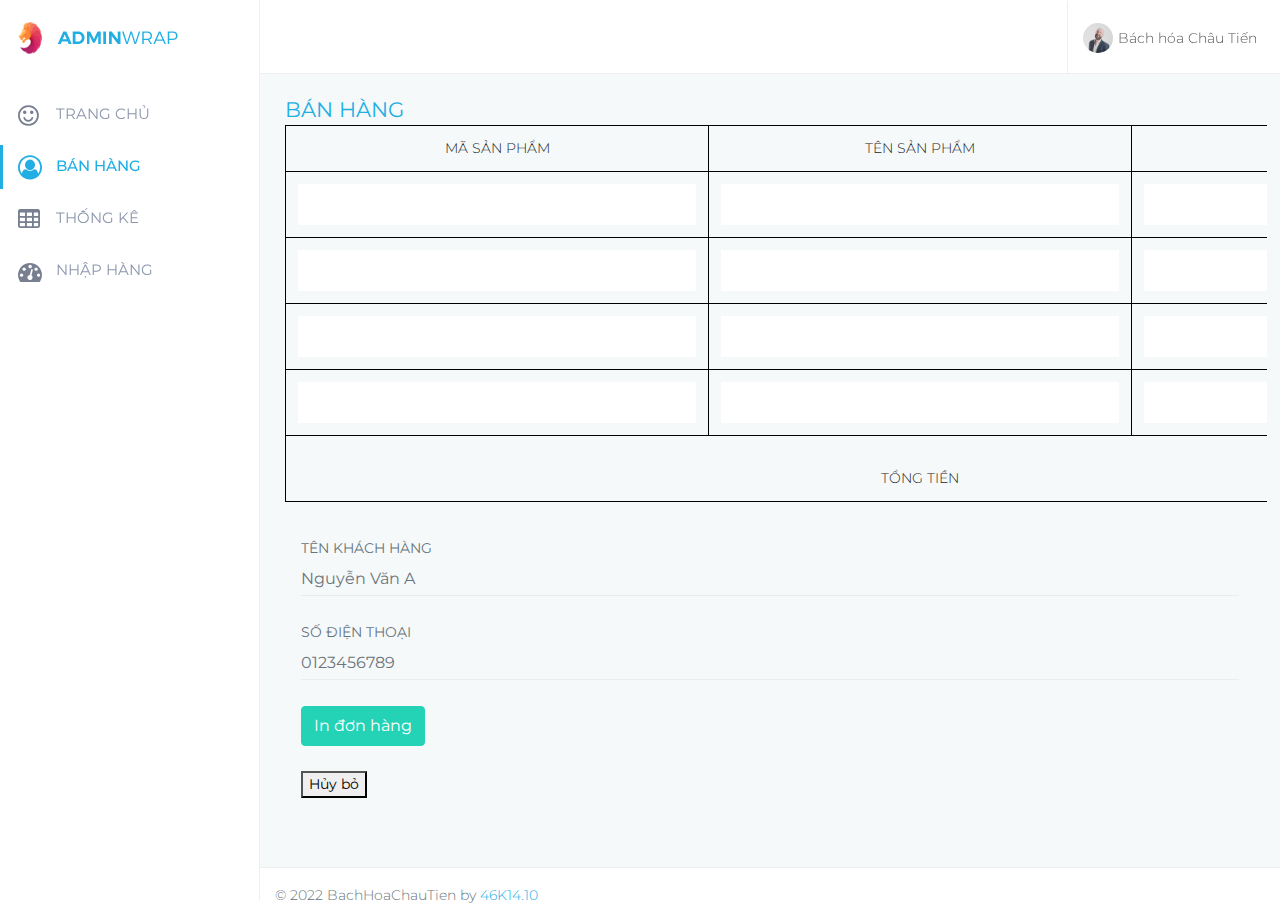
==== commit 9360a49f: "add scroll" ====
--- a/4.Source code front_end/html/pages-profile.html
+++ b/4.Source code front_end/html/pages-profile.html
@@ -115,6 +115,7 @@
                     
             
               
+               <div class="table-responsive">
                 <table class="table">
                     <thead>
                       <tr>
@@ -161,6 +162,7 @@
                           </tr>
                    
                   </table>
+               </div>
                   <div class="card-body">
                     <form class="form-horizontal form-material mx-2">
                         <div class="form-group">
